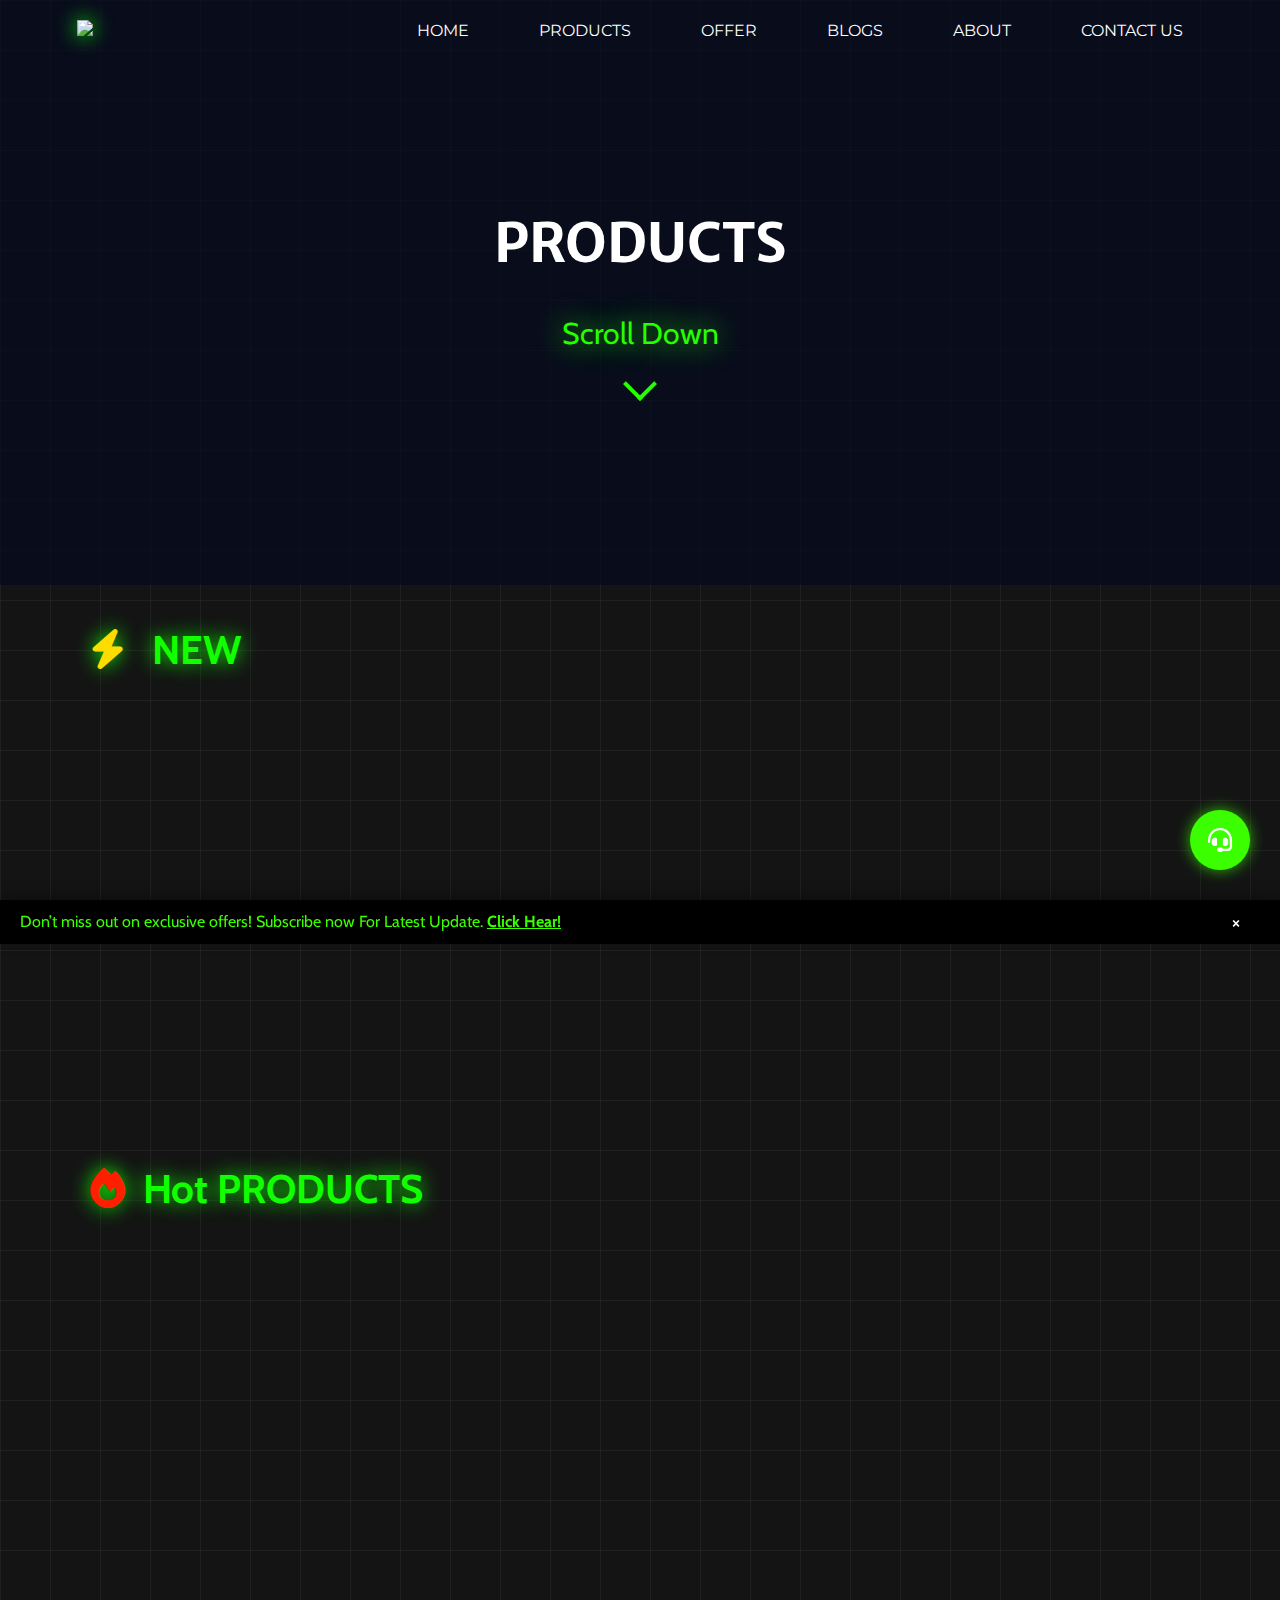
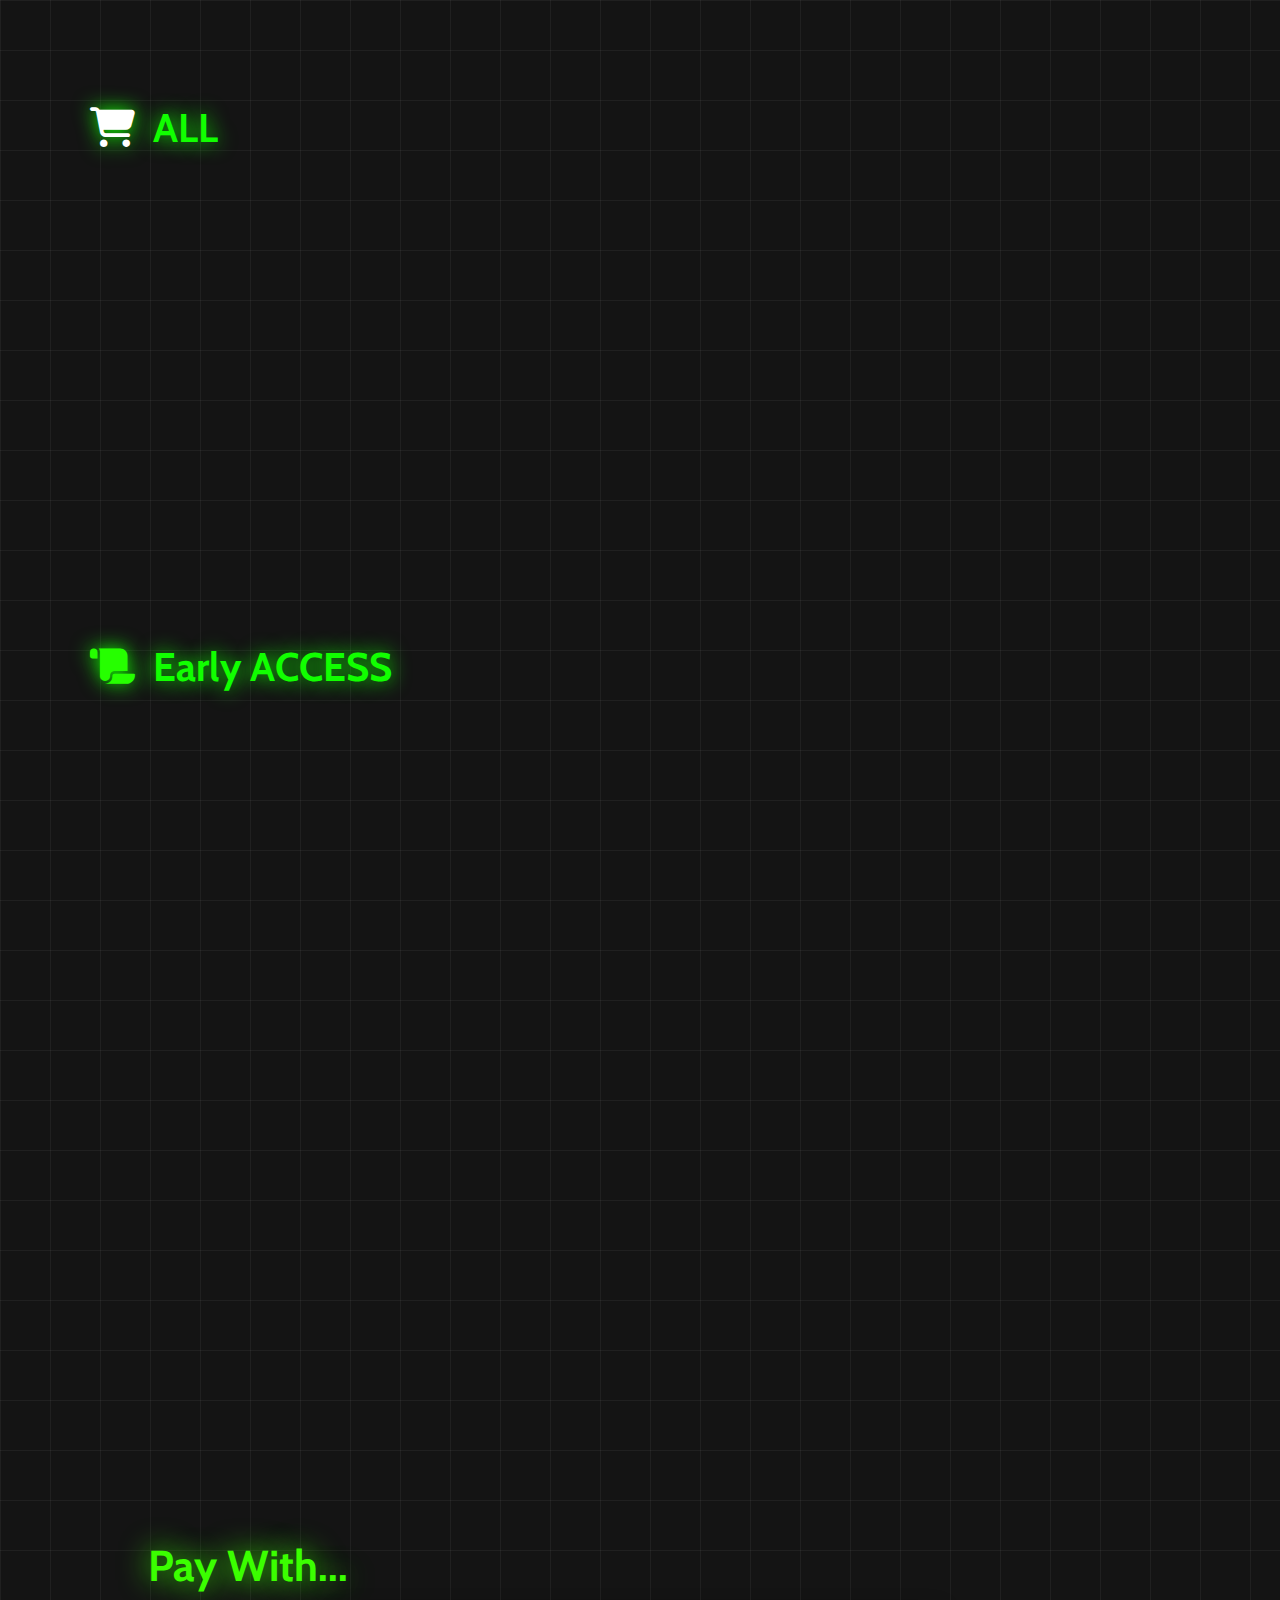
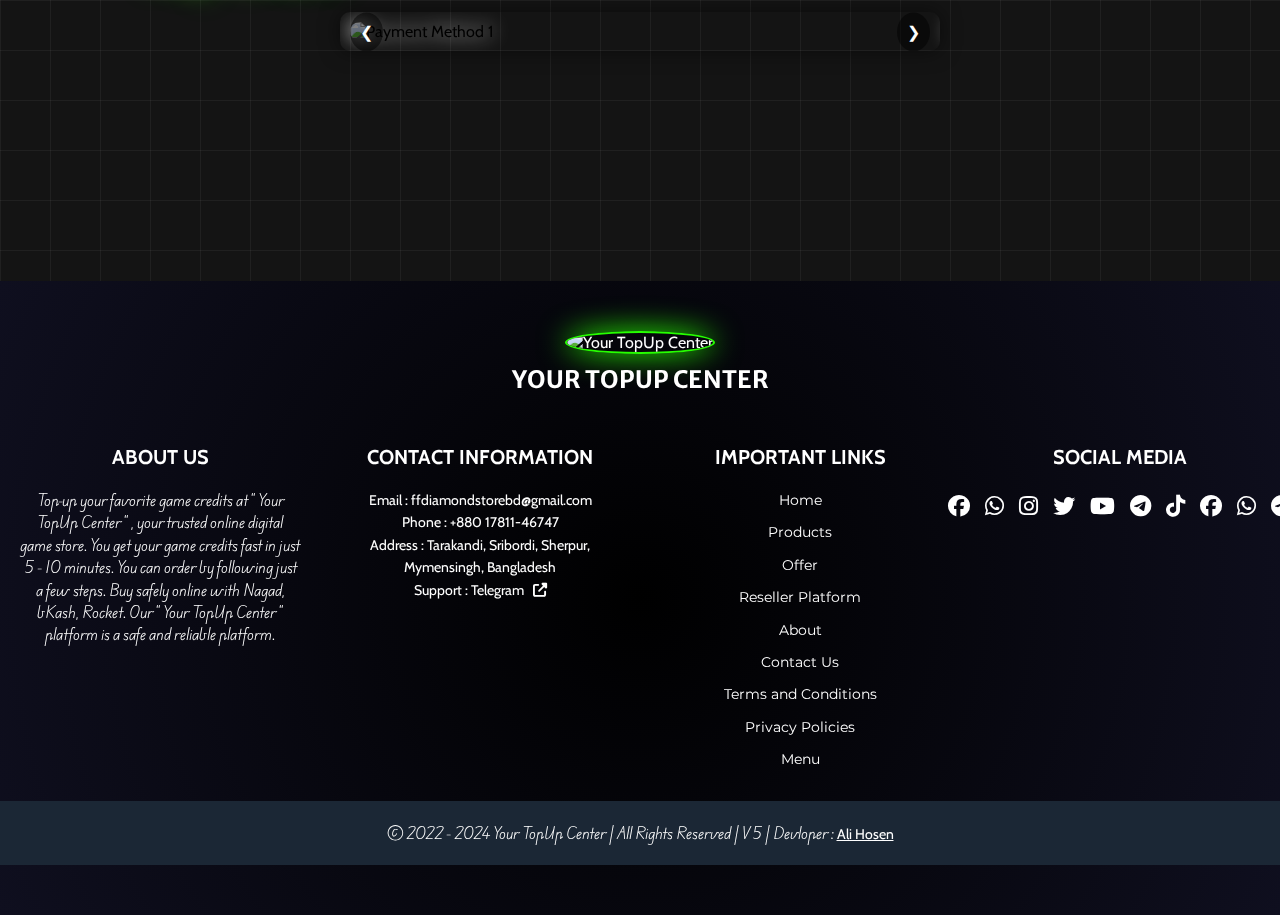
==== index.html @ 8e6217ca "Rename products.html to index.html" ====
<!doctype html>
<html>
<head>
    <meta charset="UTF-8">
    <title>Products - Premium Game Top-Ups & Online Credits | Your TopUp Center | FF Diamond Store BD </title>
    <meta name="viewport" content="width=device-width, initial-scale=1.0">
    <meta name="description" content="আপনার বিশ্বস্ত অনলাইন ডিজিটাল গেম স্টোর Your TopUp Center  - এ আপনার প্রিয় গেম ক্রেডিট টপ-আপ করুন । ">
    <meta name="keywords" content="Your TopUp Center, #ytc24, topup, free fire, gaming,  seller, game top-ups, online credits, mobile recharge, game recharge, digital currency, in-game purchases, gaming credits, Your TopUp Center, ff,  free fire, Bangladesh, Garena, Pubg, Pubg Mobile, Coc, teen patti, Gloval">
    <meta name="author" content="Ali Hosen">
    <meta name="apple-mobile-web-app-capable" content="yes">
    <meta name="application-name" content="Your TopUp Center">
    <meta property="og:title" content=" Exclusive Game Top-Ups & Digital Credits - Instant Delivery at Your TopUp Center">
    <meta property="og:image" content="https://i.postimg.cc/Qx3wdSvM/Adobe-Express-20231213-2151070-1.png">
    <meta http-equiv="X-UA-Compatible" content="IE=edge">
    <link rel="icon" href="https://i.postimg.cc/mD3qYHH4/Picsart-24-01-20-22-35-57-863.png" type="image/png">
    <link rel="stylesheet" href="https://cdnjs.cloudflare.com/ajax/libs/font-awesome/6.4.2/css/all.min.css">
    
   <link rel="preconnect" href="https://fonts.googleapis.com">
<link rel="preconnect" href="https://fonts.gstatic.com" crossorigin>
<link href="https://fonts.googleapis.com/css2?family=Anek+Bangla:wght@100..800&family=Cabin:ital,wght@0,400..700;1,400..700&family=Edu+AU+VIC+WA+NT+Hand:wght@400..700&family=Merriweather+Sans:ital,wght@0,300..800;1,300..800&family=Montserrat:ital,wght@0,100..900;1,100..900&display=swap" rel="stylesheet">
    
    <link rel="stylesheet" href="style.css">
    
    
    
    <!---উপরের কিছু Edit করা লাগবে না---->
    
    <style>
        * {
            margin: 0;
            padding: 0;
            box-sizing: border-box;
            font-family: "Cabin", sans-serif;
        }
        body{
    margin: 0 auto;
    
    background-color: #141414;
    background-image: linear-gradient(180deg, rgba(255,255,255,0.05) 1px, transparent 1px), 
                      linear-gradient(90deg, rgba(255,255,255,0.05) 1px, transparent 1px);
    background-size: 50px 50px;
    animation: animateBackground 10s linear infinite;
}

@keyframes animateBackground {
    0% {
        background-position: 0 0, 0 0;
    }
    100% {
        background-position: 50px 50px, 50px 50px;
    }
}
        
    
    
    /* Footer */


       .mfooter {
            display: flex;
            flex-direction: column;
            min-height: 100%;
            background-color: #f4f4f4;
        }

        footer {
        background: radial-gradient(circle, #000000, #0f0f1f);
            color: white;
            position: relative;
            padding: 50px 0;
            overflow: hidden;
        }

        .footer-container {
            display: flex;
            flex-wrap: wrap;
            justify-content: space-around;
            text-align: center;
            animation: fadeIn 1.5s ease-in-out;
        }

        .footer-section {
            width: 100%;
            max-width: 25%;
            padding: 20px;
        }

        
        .company-info {
            text-align: center;
            margin-bottom: 30px;
        }

        .company-info img {
            max-width: 150px;
            margin-bottom: 10px;
            border-radius: 50%;
            box-shadow: 0 0 30px #26ff00;
            border: 2px solid #26ff00;
        }

        .company-info h1 {
            font-size: 24px;
            text-transform: uppercase;
            color: #fff;
            font-family: "Merriweather Sans", sans-serif;
        }

        .footer-section h2 {
            margin-bottom: 20px;
            font-size: 20px;
            text-transform: uppercase;
            position: relative;
            animation: floatIn 1.2s ease-in-out;
        }

        .footer-section p,
        .footer-section ul {
            font-size: 14px;
            line-height: 1.6;
            animation: fadeInUp 1.2s ease-in-out;
        }

        .footer-section ul {
            list-style: none;
        }

        .footer-section ul li {
            margin-bottom: 10px;
        }

        .footer-section ul li a {
            text-decoration: none;
            color: #fff;
            transition: color 0.3s ease;
        }

        .footer-section ul li a:hover {
            color: #00f0ff;
        }

        .social-icons {
            display: flex;
            justify-content: center;
            gap: 15px;
        }

        .social-icons li {
            list-style: none;
        }

        .social-icons li a {
            color: white;
            font-size: 22px;
            transition: transform 0.3s ease;
        }

        .social-icons li a:hover {
            transform: scale(1.2);
        }

        .footer-bottom {
            text-align: center;
            padding: 20px;
            font-size: 14px;
            background: #1B2735;
            animation: fadeInUp 2s ease-in-out;
            font-family: "Edu AU VIC WA NT Hand", cursive;
        }

        
        @media screen and (max-width: 768px) {
            .footer-section {
                max-width: 50%;
            }
        }

        @media screen and (max-width: 576px) {
            .footer-section {
                max-width: 100%;
            }
        }

        @keyframes fadeIn {
            from {
                opacity: 0;
            }
            to {
                opacity: 1;
            }
        }

        @keyframes fadeInUp {
            from {
                opacity: 0;
                transform: translateY(30px);
            }
            to {
                opacity: 1;
                transform: translateY(0);
            }
        }

        @keyframes floatIn {
            0% {
                transform: translateY(100%);
            }
            100% {
                transform: translateY(0);
            }
        }

        
        @keyframes colorShift {
            0% {
                color: #fff;
            }
            50% {
                color: #26ff00;
                text-shadow: 0 0 30px #26ff00;
            }
            100% {
                color: #fff;
            }
        }

        .footer-section h2 {
            animation: floatIn 1.2s ease-in-out, colorShift 3s infinite alternate;
        }

        .social-icons li a {
            animation: colorShift 2s infinite alternate;
        }



#fro{
    font-family: "Edu AU VIC WA NT Hand", cursive;
}

#fr{
    font-family: "Montserrat", sans-serif;
}












/* Header */
.header {
  min-height: 65vh;
  width: 100%;
  background-image: linear-gradient(rgba(4,9,30,0.7),rgba(4,9,30,0.7)),url(https://i.postimg.cc/jSQZkbj6/54619419.jpg);
  background-position: center;
  background-size: cover;
  position: relative;
  display: flex;
  flex-direction: column;
  justify-content: center;
  align-items: center;
  
}
nav {
  display: flex;
  width: 100%;
  padding: 20px 6%;
  justify-content: space-between;
  align-items: center;
  position: absolute; /* 'fixed' থেকে 'absolute' এ পরিবর্তন করা হলো */
  top: 0;
  left: 0;
  z-index: 1000;
  background: transparent; 
  transition: top 0.3s; /* স্ক্রল করার সময় ন্যাভ বার হাইড করতে এই ট্রানজিশন ব্যবহার হবে */
}
nav img {
  width: 150px;
  height: auto;
 
  filter: drop-shadow(0 0 10px #00ff03);

}

.nav-links {
  display: flex;
  justify-content: flex-end;
  flex: 1;
}
 
.nav-links ul {
  display: flex;
  list-style: none;
  gap: 30px;
  align-items: center;
}

.nav-links ul li a {
  color: #fff;
  text-decoration: none;
  font-size: 16px;
  padding: 10px 20px;
  border-radius: 5px;
  transition: background 0.3s ease, color 0.3s ease;
  font-family: "Montserrat", sans-serif;
}

.nav-links ul li a:hover {
  background: #00ff03;
  color: #000;
}

.text-box {
  text-align: center;
  color: #fff;
}

.text-box h1 {
  font-size: 54px;
  margin-top: 20px;
  text-transform: uppercase;
  font-family: "Merriweather Sans", sans-serif;
  
}

.text-box h1:hover{
    text-shadow: 0 0 30px #00ff03;
    transition: 1.5s;
}

.text-box p {
  font-size: 18px;
  margin-bottom: 40px;
}

.hero-btn {
  display: inline-block;
  text-decoration: none;
  color: #fff;
  border: 1px solid #fff;
  padding: 12px 34px;
  font-size: 14px;
  background: transparent;
  border-radius: 30px;
  transition: background 0.5s, color 0.5s;
  font-family: "Montserrat", sans-serif;
}

.hero-btn:hover {
  background: #00ff03;
  color: #000;
  border: none;
  box-shadow: 0 0 30px #00ff03, 0 0 30px #00ff03;
  transition: 1.5s;
}

.fa-bars, .fa-times {
  display: none;
}

/* Responsive Styles */
@media(max-width: 768px){
  nav {
    background: transparent; /* Initially transparent for mobile mode */
  }
  
  .nav-links ul {
    flex-direction: column;
    position: absolute;
    top: 80px;
    right: 0;
    background: rgba(0, 0, 0, 0.9);
    width: 100%;
    height: 100vh;
    justify-content: center;
    align-items: center;
    gap: 20px;
    display: none;
    transition: 0.5s ease;
  }

  .nav-links ul.show {
    display: flex;
  }

  .nav-links ul li a {
    font-size: 20px;
    padding: 15px;
    width: 100%;
    text-align: center;
   
  }
  
 .nav-links ul li a:hover{
     background: #00ff03:
     transition: 1.5s;
     color: black;
     box-shadow: 0 0 5px #00ff03;
 }

  .fa-bars, .fa-times {
    display: block;
    color: #fff;
    font-size: 24px;
    cursor: pointer;
    position: absolute;
    top: 20px;
    right: 20px;
  }
}



.scroll-down {
            font-size: 30px;
            color: #26ff00;
            position: relative;
            display: flex;
            flex-direction: column;
            align-items: center;
            text-shadow: 0 0 30px #26ff00;
        }

        .scroll-text {
            margin-bottom: 20px;
            animation: bounce 2s infinite;
        }

        .arrow {
            border: solid #26ff00;
            border-width: 0 4px 4px 0;
            display: inline-block;
            padding: 10px;
            transform: rotate(45deg);
            animation: bounce-arrow 2s infinite;
            
        }

        @keyframes bounce {
            0%, 20%, 50%, 80%, 100% {
                transform: translateY(0);
            }
            40% {
                transform: translateY(-10px);
            }
            60% {
                transform: translateY(-5px);
            }
        }

        @keyframes bounce-arrow {
            0%, 20%, 50%, 80%, 100% {
                transform: translateY(0) rotate(45deg);
            }
            40% {
                transform: translateY(10px) rotate(45deg);
            }
            60% {
                transform: translateY(5px) rotate(45deg);
            }
        }
        
        
        
        
      
       .error {
           
            display: flex;
            justify-content: center;
            align-items: center;
            height: 90vh;
            background: linear-gradient(135deg, #5e0c00, #ff1f00);
            color: white;
            overflow: hidden;
        }

        .error-container {
            text-align: center;
            background: rgba(255, 255, 255, 0.1);
            padding: 50px;
            border-radius: 20px;
            box-shadow: 0 0 20px rgba(0, 0, 0, 0.5);
            animation: float 3s infinite ease-in-out;
        }

       .error h1 {
            font-size: 3rem;
            font-weight: 700;
            margin-bottom: 20px;
        }

      .error p {
            font-size: 1.2rem;
            margin-bottom: 10px;
        }

        .options {
            margin: 20px 0;
            list-style: none;
            text-align: left;
        }

        .options li {
            margin: 10px 0;
        }

        .buttons {
            display: flex;
            justify-content: center;
            gap: 15px;
        }

        .button {
            padding: 15px 25px;
            background-color: #50ff00;
            border: none;
            border-radius: 10px;
            color: black;
            cursor: pointer;
            transition: transform 0.3s;
        }

        .button:hover {
            transform: scale(1.05);
            box-shadow: 0 0 30px #50ff00;
        }

        .button:active {
            transform: scale(0.98);
        }

        .icon {
            font-size: 100px;
            margin-bottom: 20px;
            color: #ffcc00;
            animation: bounce 2s infinite;
        }

        @keyframes bounce {
            0%, 100% {
                transform: translateY(0);
            }
            50% {
                transform: translateY(-15px);
            }
        }

        @keyframes float {
            0% {
                transform: translateY(0px);
            }
            50% {
                transform: translateY(-20px);
            }
            100% {
                transform: translateY(0px);
            }
        }

        @media screen and (max-width: 768px) {
            h1 {
                font-size: 2.5rem;
            }

            .button {
                padding: 12px 20px;
            }

            .icon {
                font-size: 80px;
            }
        }
        
        
        @media (max-width: 480px) {
    nav img{
        width: 100px;
    }
    .text-box h1{
        font-size: 40px;
    }
    
    .text-box p{
        font-size: 17px;
    }
    
    .header {
  min-height: 40vh;
  }
  
  .scroll-down {
      font-size: 18px;
  }
   
}

@media (max-width: 768px) {
   .header{
       min-height: 50vh;
   }
}





.support {
         
            height: 20vh; /* Page height extended for scroll testing */
            display: flex;
            justify-content: center;
            align-items: center;
           
        }

        .support-container {
            position: fixed;
            bottom: 30px;
            right: 30px;
            display: flex;
            flex-direction: column;
            align-items: center;
        }

        .support-icon {
            width: 60px;
            height: 60px;
            background-color: #3bff00;
            border-radius: 50%;
            display: flex;
            justify-content: center;
            align-items: center;
            color: #fff;
            font-size: 24px;
            cursor: pointer;
            transition: transform 0.4s ease, background-color 0.4s ease;
            box-shadow: 0 0 15px rgba(59, 255, 0, 0.7);
        }

        .support-icon.rotate {
            transform: rotate(30deg);
            background-color: #ff3b3b;
            box-shadow: 0 0 15px rgba(255, 59, 59, 0.7);
        }

        .icon-wrapper {
            display: none;
            margin-bottom: 10px;
            transition: opacity 0.4s ease;
        }

        .icon-wrapper.show {
            display: block;
            opacity: 1;
        }

        .icon-wrapper a {
            text-decoration: none;
            color: #fff;
            font-size: 24px;
            display: flex;
            justify-content: center;
            align-items: center;
            width: 50px;
            height: 50px;
            border-radius: 50%;
            background-color: #333;
            box-shadow: 0 0 10px rgba(0, 0, 0, 0.5);
        }

        .icon-wrapper a:hover {
            background-color: #555;
        }

        .icon-call {
            background-color: #0dcaf0;
        }

        .icon-whatsapp {
            background-color: #25d366;
        }

        .icon-telegram {
            background-color: #0088cc;
        }

        .icon-messenger {
            background-color: #0078ff;
        }

        /* Up Button Styles */
        .up-button {
            position: fixed;
            bottom: 30px;
            left: 30px;
            width: 50px;
            height: 50px;
            background-color: #ff3b3b;
            color: #fff;
            border-radius: 50%;
            display: flex;
            justify-content: center;
            align-items: center;
            font-size: 24px;
            cursor: pointer;
            transition: background-color 0.4s ease;
            box-shadow: 0 0 15px rgba(255, 59, 59, 0.7);
            display: none; /* Initially hidden */
        }

        .up-button:hover {
            background-color: #ff0000;
        }


       .popup {
          
            display: flex;
            justify-content: center;
            align-items: center;
            position: relative;
        }

        .popup-container {
            position: fixed;
            bottom: 0;
            left: 0;
            width: 100%;
            max-height: 5vh;
            background-color: #000;
            color: #3bff00;
            display: flex;
            align-items: center;
            justify-content: space-between;
            padding: 10px 20px;
            box-shadow: 0 -5px 15px rgba(0, 0, 0, 0.3);
            transform: translateY(100%);
            transition: transform 0.5s ease;
            z-index: 1000;
        }

        .popup-container.show {
            transform: translateY(0);
        }

        .popup-content {
            flex-grow: 1;
            font-size: 1rem;
            line-height: 1.5;
            overflow: hidden;
            white-space: nowrap;
            text-overflow: ellipsis;
        }

        .close-btn {
            background-color: transparent;
            border: none;
            color: #fff;
            font-size: 1.24rem;
            cursor: pointer;
            
            margin-right: 20px;
        }

        @media (max-width: 600px) {
            .popup-content {
                font-size: 0.9rem;
            }
            .close-btn {
                font-size: 1.2rem;
            }
        }
        
        
        
        .products{
    margin 0 auto;
    
}

.phead{
   
    background: #dcdcdc; 
    margin-left: 10%;
    margin-right: 60%;
   
}

.phead h1{
    font-size: 50px;
    color: #000;
    text-align: center;
    background: #50ff00;
    padding: 20px;
}

.phead p{
    text-align: center;
    color: #00ffea;
    font-size: 30px;
}

#hr{
    margin-left: 10%;
    height: 5px;
    background: #00ffea;
    border: 1px solid #00ffea;
    margin-right: 5%;
}

   



       .allp {
            display: flex;
            justify-content: center;
            align-items: center;
            min-height: 50vh;
            margin: 0;
            
        }

        .cards-container {
            display: flex;
            flex-wrap: wrap;
            justify-content: center;
            gap: 50px;
            padding: 20px;
            
        }

        .card {
            width: 250px;
            height: 350px;
            perspective: 1000px;
            transition: transform 0.5s ease;
            position: relative;
            border-radius: 20px;
            background-color: #141414;
            box-shadow: 0 0 15px #fff;
            overflow: hidden;
            border: 3px solid #000;
            opacity: 0; /* Initially hidden */
            animation: fade-in 1s ease forwards; /* Fade-in effect */
        }

        @keyframes fade-in {
            from {
                opacity: 0;
                transform: translateY(1000px);
            }
            to {
                opacity: 1;
                transform: translateY(0);
            }
        }

        .card:hover {
            transform: rotateY(15deg) rotateX(10deg);
            border-color: #26ff00;
            box-shadow: 0 0 30px #50ff00;
            transition: 1.5s;
        }

        .card-inner {
            position: relative;
            width: 100%;
            height: 100%;
            background-color: #000000;
            border-radius: 15px;
            overflow: hidden;
            display: flex;
            flex-direction: column;
            align-items: center;
            justify-content: space-between;
            transform-style: preserve-3d;
            transition: transform 0.5s ease;
        }

        .card-img {
            width: 100%;
            height: 180px;
            background-size: cover;
            background-position: center;
            transform: translateZ(50px);
        }

        .card-title {
            font-size: 24px;
            font-weight: bold;
            color: #26ff00;
            text-shadow: 0 0 10px #26ff00;
            transform: translateZ(30px);
            padding: 10px;
            animation: glow-title 3s infinite alternate;
        }

        .card-description {
            font-size: 14px;
            color: #ccc;
            padding: 10px;
            text-align: center;
            transform: translateZ(20px);
        }

        .card-btn {
            padding: 10px 20px;
            border: 2px solid #26ff00;
            border-radius: 5px;
            background-color: transparent;
            color: #fff;
            cursor: pointer;
            margin-bottom: 15px;
            transition: all 0.3s ease;
            position: relative;
            overflow: hidden;
        }

        .card-btn:before {
            content: '';
            position: absolute;
            top: 0;
            left: -100%;
            width: 100%;
            height: 100%;
            background: rgba(38, 255, 0, 0.3);
            transition: 0.4s ease;
        }

        .card-btn:hover:before {
            left: 100%;
        }

        .card-btn:hover {
            background-color: #26ff00;
            color: #000;
            box-shadow: 0 0 20px #26ff00;
            
        }

        @keyframes glow-title {
            from {
                text-shadow: 0 0 10px #26ff00, 0 0 20px #26ff00;
            }
            to {
                text-shadow: 0 0 20px #26ff00, 0 0 30px #26ff00;
            }
        }

        @media (max-width: 768px) {
            .cards-container {
                flex-direction: column;
                align-items: center;
            }

            .card {
                width: 100%;
            }
        }

        /* Button glowing animation */
        @keyframes glow-button {
            0% {
                box-shadow: 0 0 5px #26ff00;
            }
            50% {
                box-shadow: 0 0 15px #26ff00;
            }
            100% {
                box-shadow: 0 0 5px #26ff00;
            }
        }

        .card-btn {
            animation: glow-button 2s infinite;
        }
       .card a{
            text-decoration: none;
        }
        
        
        
        #subt{
            text-align: center;
            padding: 15px;
            color: #fff;
            font-size: 30px;
        }
        
        
         @media (max-width: 400px) {
             #subt{
                 font-size: 15px;
                 padding: 12px;
             }
             
             .phead h1{
                 font-size: 30px;
                 padding: 10px;
             }
         }
        
        
        
         @media (max-width: 768px) {
             #subt{
                 font-size: 20px;
                 padding: 14px;
             }
             
             .phead h1{
                 font-size: 35px;
                 padding: 14px;
             }
         }
         
          #p_sub{
            margin-left: 7%;
            color: #11ff00;
            text-shadow: 0 0 20px #11ff00;
            margin-top: 40px;
            font-size: 40px;
        }
       
       
        .paym {
            display: flex;
            justify-content: center;
            align-items: center;
            margin: 0;
            margin-bottom: 50px;
            
        }

        .slidera {
            width: 80%;
            max-width: 600px;
            overflow: hidden;
            border-radius: 10px;
            box-shadow: 0 0 20px rgba(0, 0, 0, 0.5);
            position: relative;
        }

        .slidesa {
            display: flex;
            transition: transform 0.5s ease-in-out;
        }

        .slidea {
            min-width: 100%;
            box-sizing: border-box;
            padding: 10px;
        }

        .slidea img {
            width: 100%;
            display: block;
            border-radius: 10px;
            filter: drop-shadow(0 0 10px #fff);
        }

        .nav-arrow {
            position: absolute;
            top: 50%;
            transform: translateY(-50%);
            background-color: rgba(0, 0, 0, 0.5);
            color: white;
            padding: 10px;
            border-radius: 50%;
            cursor: pointer;
            z-index: 2;
        }

        .prev {
            left: 10px;
        }

        .next {
            right: 10px;
        }

        @media (max-width: 768px) {
            .slider {
                max-width: 100%;
            }
        }
        
       #payw{
           padding: 20px;
           margin-left: 10%;
           color: #3bff00;
           font-size: 2.7rem;
           text-shadow: 0 0 30px #3bff00;
       }
       

    </style>
</head>
<body>
    
    
    
    <!-- Header -->
<section class="header">
    <nav id="navbar">
        <a href="https://yourtopupcenter.github.io/home">
            <img src="https://i.postimg.cc/Pxjg6DpL/Picsart-24-01-20-22-35-57-863.png">
        </a>
        <div class="nav-links">
            <i class="fa fa-bars" id="menu-icon" onclick="toggleMenu()"></i>
            <ul id="navMenu">
                <li><a href="https://yourtopupcenter.github.io/home">HOME</a></li>
                <li><a href="https://yourtopupcenter.github.io/Products">PRODUCTS</a></li>
                <li><a href="https://yourtopupcenter.github.io/Offers">OFFER</a></li>
                <li><a href="https://yourtopupcenter.github.io/Blogs">BLOGS</a></li>
                <li><a href="https://yourtopupcenter.github.io/About">ABOUT</a></li>
                <li><a href="https://yourtopupcenter.github.io/ContactUs">CONTACT US</a></li>
            </ul>
        </div>
    </nav>

    <div class="text-box">
        <h1>Products</h1>
    </div>
    <br><br>
      <div class="scroll-down">
        <div class="scroll-text">Scroll Down</div>
        <div class="arrow"></div>
    </div>
</section>


<!-- End Of Header -->
    
    
    
    
    
    
    <section class="products">




<h2 id="p_sub"><i class="fa-sharp fa-solid fa-bolt fa-beat-fade" style="color: #ffdc00;"></i> &nbsp; NEW</h2>

<div class="allp">

<div class="cards-container">
    
    
    
    <div class="card" ><a href="#">
        <div class="card-inner">
            <div class="card-img" style="background-image: url('https://i.postimg.cc/tJqSDWcL/Picsart-24-03-14-17-48-25-780.png');"></div>
            <div class="card-title">Teen Patti Gold</div>
            <div class="card-description">Play Like a Pro with Extra Chips</div>
            <button class="card-btn">Buy Now</button>
        </div></a>
    </div>

    
   

    <div class="card">
        <div class="card-inner">
                <div class="card-img" style="background-image: url('https://i.postimg.cc/2Stk4Wj9/1fccbcfc-bd81-4621-a17a-9f3c5ac0ca8e.jpg');"></div>
            <div class="card-title">One More Product</div>
            <div class="card-description">New Products are Comming Soon!  Please Wait.</div>
            <button class="card-btn">Waiting...</button>   
        </div>   
    </div>       
</div>


</div>







<div></div>

<h2 id="p_sub"><i class="fa-sharp fa-solid fa-fire fa-beat-fade" style="color: #ff1f00;"></i>&nbsp; Hot PRODUCTS</h2>

<div class="allp">

<div class="cards-container">
    
    
    
    <div class="card" ><a href="#">
        <div class="card-inner">
            <div class="card-img" style="background-image: url('https://i.postimg.cc/fb472MdZ/Picsart-24-03-14-16-04-26-528.png');"></div>
            <div class="card-title">Garena Free Fire BD</div>
            <div class="card-description">Instant Diamonds for Enhanced Gameplay</div>
            <button class="card-btn">Buy Now</button>
        </div></a>
    </div>

    
   

    <div class="card">
        <div class="card-inner">
                <div class="card-img" style="background-image: url('https://i.postimg.cc/k4jFJK2F/Picsart-24-03-14-17-37-12-699.png');"></div>
            <div class="card-title">PUBG Mobile BD</div>
            <div class="card-description">Unlock Exclusive Skins and Weapons for Ultimate Victory</div>
            <button class="card-btn">Buy Now</button>   
        </div>   
    </div>       
</div>


</div>







<div></div>






<h2 id="p_sub"><i class="fa-sharp fa-solid fa-cart-shopping fa-beat-fade" style="color: #ffffff;"></i>&nbsp; ALL</h2>

<div class="allp">

<div class="cards-container">
    
    
    
    <div class="card" ><a href="#">
        <div class="card-inner">
            <div class="card-img" style="background-image: url('https://i.postimg.cc/fb472MdZ/Picsart-24-03-14-16-04-26-528.png');"></div>
            <div class="card-title">Garena Free Fire BD</div>
            <div class="card-description">Instant Diamonds for Enhanced Gameplay</div>
            <button class="card-btn">Buy Now</button>
        </div></a>
    </div>

    
   

    <div class="card">
        <div class="card-inner">
                <div class="card-img" style="background-image: url('https://i.postimg.cc/k4jFJK2F/Picsart-24-03-14-17-37-12-699.png');"></div>
            <div class="card-title">PUBG Mobile BD</div>
            <div class="card-description">Unlock Exclusive Skins and Weapons for Ultimate Victory</div>
            <button class="card-btn">Buy Now</button>   
        </div>   
    </div>       
    
    
    
    <div class="card">
        <div class="card-inner">
                <div class="card-img" style="background-image: url('https://i.postimg.cc/tJqSDWcL/Picsart-24-03-14-17-48-25-780.png');"></div>
            <div class="card-title">Teen Patti Gold</div>
            <div class="card-description">Play Like a Pro with Extra Chips</div>
            <button class="card-btn">Buy Now</button>   
        </div>   
    </div>       
    
    
    <div class="card">
        <div class="card-inner">
                <div class="card-img" style="background-image: url('https://i.postimg.cc/2Stk4Wj9/1fccbcfc-bd81-4621-a17a-9f3c5ac0ca8e.jpg');"></div>
            <div class="card-title">One More Product</div>
            <div class="card-description">New Products are Comming Soon!  Please Wait.</div>
            <button class="card-btn">Waiting...</button>   
        </div>   
    </div>       
</div>


</div>







<div></div>







<h2 id="p_sub"><i class="fa-sharp fa-solid fa-scroll fa-beat-fade" style="color: #26ff00;"></i>&nbsp; Early ACCESS</h2>

<div class="allp">

<div class="cards-container">
    
    
    
    <div class="card" ><a href="#">
        <div class="card-inner">
            <div class="card-img" style="background-image: url('https://encrypted-tbn0.gstatic.com/images?q=tbn:ANd9GcRpnVuszV69Clu1ko7tsqvOuqAwFyMTiXRzcvGFtrFbYKMy7oZ4TLR0ivM&s=10');"></div>
            <div class="card-title">YouTube Premium</div>
            <div class="card-description">Watch Offline, Enjoy Ad-Free</div>
            <button class="card-btn">Comming Soon</button>
        </div></a>
    </div>

    
   

    <div class="card">
        <div class="card-inner">
                <div class="card-img" style="background-image: url('https://encrypted-tbn0.gstatic.com/images?q=tbn:ANd9GcQwrSEDIvOOBUZMc7rsno-D2H3NvCXjaX6c_A&s');"></div>
            <div class="card-title">Clssh Of Clans</div>
            <div class="card-description">Unlock Resources, Boost Your Clan, Dominate the Battlefield</div>
            <button class="card-btn">Comming Soon</button>   
        </div>   
    </div>       
    
    
    
    <div class="card">
        <div class="card-inner">
                <div class="card-img" style="background-image: url('https://i0.wp.com/ffbooyah.com/wp-content/uploads/2024/04/Get-Evo-Gun-skins-from-latest-the-Evo-Vault-event-in-New-Free-Fire-MAX.jpg?resize=800%2C445&ssl=1');"></div>
            <div class="card-title">Free Fire Evo Access BD</div>
            <div class="card-description">Unlock Exclusive Evo Skins and Maximize Your Gameplay!</div>
            <button class="card-btn">Comming Soon</button>   
        </div>   
    </div>       
    
    
    <div class="card">
        <div class="card-inner">
            <div class="card-img" style="background-image: url('https://encrypted-tbn0.gstatic.com/images?q=tbn:ANd9GcSVxEBMLbl-8uhton5uDuSIP5zxDa_dMA_9to4B9VAO_ZezcXm_Vy5wBF8&s=10');"></div>
            <div class="card-title">Netflix Subscription</div>
            <div class="card-description">Unlimited Streaming Access to Global Entertainment</div>
            <button class="card-btn">Comming Soon</button>
        </div>
    </div>
    
    <div class="card">
        <div class="card-inner">
                <div class="card-img" style="background-image: url('https://encrypted-tbn0.gstatic.com/images?q=tbn:ANd9GcS4eMsRb5LbQK04aNmwLkLKSh5vWGzoZI0Eew&s');"></div>
            <div class="card-title">Special Airdrop FF-BD</div>
            <div class="card-description">Unlock Exclusive Rewards with Every Airdrop!</div>
            <button class="card-btn">Comming Soon</button>   
        </div>   
    </div>       
</div>


</div>







<div></div>





</section>
 
    
    
    
    
    
    
    
    <br><br><r>
    
    
    <h1 id="payw">Pay With...</h1>
    <section class="paym">
        <div class="slidera">
            <div class="slidesa">
                <div class="slidea">
                    <img src="https://i.postimg.cc/rF6ZRFF4/1656227518bkash-logo-png.webp" alt="Payment Method 1">
                </div>
                <div class="slidea">
                    <img src="https://i.postimg.cc/CKHn77jY/1683082228nagad-transparent-logo.webp" alt="Payment Method 2">
                </div>
                <div class="slidea">
                    <img src="https://i.postimg.cc/0Nw11XtR/mlogo.png" alt="Payment Method 3">
                </div>
            </div>
            <div class="nav-arrow prev" onclick="showPrevSlideA()">&#10094;</div>
            <div class="nav-arrow next" onclick="showNextSlideA()">&#10095;</div>
        </div>
    </section>
    







    
    
    
    
    
    
    
    
    
    
    
    
    
    
    
    
    
 
    
    
 
<section class="support">
<div class="support-container">
    <div class="icon-wrapper" id="callIcon">
        <a href="tel:+880 1781-146747" class="icon-call" title="Call"><i class="fas fa-phone-alt"></i></a>
    </div>
    <div class="icon-wrapper" id="whatsappIcon">
        <a href="https://wa.me/+8801781146747" class="icon-whatsapp" title="WhatsApp"><i class="fab fa-whatsapp"></i></a>
    </div>
    <div class="icon-wrapper" id="telegramIcon">
        <a href="https://t.me/YTC24_bot" class="icon-telegram" title="Telegram"><i class="fab fa-telegram-plane"></i></a>
    </div>
    <div class="icon-wrapper" id="messengerIcon">
        <a href="https://m.me/yourtopupcenterofficial" class="icon-messenger" title="Messenger"><i class="fab fa-facebook-messenger"></i></a>
    </div>
    <div class="support-icon" id="supportIcon">
        <i class="fas fa-headset"></i>
    </div>
</div>

<!-- Up Button -->
<div class="up-button" id="upButton">
    <i class="fas fa-arrow-up"></i>
</div>

</section>

    
    
    <section class="popup">
<div class="popup-container" id="popup">
    <div class="popup-content">
        Don’t miss out on exclusive offers! Subscribe now For Latest Update. <a href="https://t.me/yourtopupcenter" style="color: #3bff00;"><b>Click Hear!</b></a>
    </div>
    <button class="close-btn" id="closePopup">&times;</button>
</div>

</section>
    
    
    
    
    
    <!-- Footer -->
    
    
    
<section class="mfooter">
    
    <footer class="footer">
        <div class="company-info">
            <img src="https://i.postimg.cc/xCB0dHGy/b295bb43-9ccd-47e2-aebd-900434a0a0fb.jpg" alt="Your TopUp Center">
            <h1>Your TopUp Center</h1>
        </div>
        <div class="footer-container">
            <div class="footer-section about-us">
                <h2>About Us</h2>
                <p id="fro">Top-up your favorite game credits at " Your TopUp Center " , your trusted online digital game store. You get your game credits fast in just 5 - 10 minutes. You can order by following just a few steps. Buy safely online with Nagad, bKash, Rocket. Our " Your TopUp Center " platform is a safe and reliable platform.</p>
            </div>
            <div class="footer-section contact-info">
                <h2>Contact Information</h2>
                <p>Email : <a href="mailto:ffdiamondstorebd@gmail.com" style="text-decoration: none; color: #fff;">ffdiamondstorebd@gmail.com</a></p>
                <p>Phone : <a href="tel:+880 1781-146747" style="text-decoration: none; color: #fff;">+880 17811-46747</a></p>
                <p>Address : <a href="https://maps.app.goo.gl/DQpiKEpmaRjnwb9U7" style="text-decoration: none; color: #fff;">Tarakandi, Sribordi, Sherpur, Mymensingh, Bangladesh</a></p>
                <p>Support : <a href="https://t.me/YTC24_bot" style="text-decoration: none; color: #fff;">Telegram &nbsp <i class="fas fa-external-link-alt"></i></a></p>
            </div>
            <div class="footer-section important-links">
                <h2>Important Links</h2>
                <ul>
                    <li><a href="https://yourtopupcenter.github.io/" id="fr">Home</a></li>
                    <li><a href="https://yourtopupcenter.github.io/Products" id="fr">Products</a></li>
                    <li><a href="https://yourtopupcenter.github.io/Offers" id="fr">Offer</a></li>
                    <li><a href="https://yourtopupcenter.github.io/reseller" id="fr">Reseller Platform</a></li>
                    
                    <li><a href="https://yourtopupcenter.github.io/About" id="fr">About</a></li>
                    <li><a href="https://yourtopupcenter.github.io/ContactUs" id="fr">Contact Us</a></li>
                    <li><a href="https://yourtopupcenter.github.io/terms" id="fr">Terms and Conditions</a></li>
                    <li><a href="https://yourtopupcenter.github.io/privacy" id="fr">Privacy Policies</a></li>
                    <li><a href="https://yourtopupcenter.github.io/Dashboard" id="fr">Menu</a></li>
                </ul>
            </div>
            <div class="footer-section social-media">
                <h2>Social Media</h2>
                <ul class="social-icons">
                    <li><a href="https://www.facebook.com/yourtopupcenterofficial" ><i class="fab fa-facebook"></i></a></li>   
                    <li><a href="https://wa.me/message/O5T2K7VX66VUP1"><i class="fab fa-whatsapp"></i></a></li>             
                    <li><a href="https://www.instagram.com/yourtopupcenterofficial"><i class="fab fa-instagram"></i></a></li>
                    <li><a href="https://x.com/yourtopupcenter"><i class="fab fa-twitter"></i></a></li>
                    <li><a href="https://www.youtube.com/@techwithahofficial"><i class="fab fa-youtube"></i></a></li>
                    <li><a href="https://t.me/yourtopupcenterofficial"><i class="fab fa-telegram"></i></a></li>
                    <li><a href="https://www.tiktok.com/yourtopupcenter"><i class="fab fa-tiktok"></i></a></li>
                    
                    <li><a href="https://yourtopupcenter.github.io/redirect/facebook"><i class="fab fa-facebook"></i></a></li>
                    <li><a href="https://yourtopupcenter.github.io/redirect/whatsappgroup"><i class="fab fa-whatsapp"></i></a></li>
                    <li><a href="https://yourtopupcenter.github.io/redirect/telegram"><i class="fab fa-telegram"></i></a></li>
                </ul>
            </div>
        </div>
        <div class="footer-bottom">
            <p id="fro">&copy; 2022 - 2024 Your TopUp Center | All Rights Reserved | V 5 | Devloper : <a href="https://alihosenofficial.github.io" style="color: #fff;">Ali Hosen</a></p>
        </div>
    </footer>
</section>



<!-- End Of Footer -->







    <script>
        
        
        
        
        function toggleMenu() {
    var menu = document.getElementById("navMenu");
    var menuIcon = document.getElementById("menu-icon");
    var navbar = document.getElementById("navbar");

    menu.classList.toggle("show");
    
    if(menuIcon.classList.contains("fa-bars")) {
        menuIcon.classList.remove("fa-bars");
        menuIcon.classList.add("fa-times");
        navbar.style.background = "rgba(0, 0, 0, 0.8)"; // Background appears when toggled
    } else {
        menuIcon.classList.remove("fa-times");
        menuIcon.classList.add("fa-bars");
        navbar.style.background = "transparent"; // Background becomes transparent again
    }
}

        
        
        
        
        
        
        
        // Add 3D floating effect to footer items
        const footerSections = document.querySelectorAll('.footer-section h2');

        footerSections.forEach(section => {
            section.addEventListener('mouseover', () => {
                section.style.transform = 'rotateX(15deg) rotateY(15deg)';
            });

            section.addEventListener('mouseout', () => {
                section.style.transform = 'rotateX(0) rotateY(0)';
            });
        });
        
        
        
        let lastScrollTop = 0;
window.addEventListener("scroll", function () {
    var navbar = document.getElementById("navbar");
    let currentScroll = window.pageYOffset || document.documentElement.scrollTop;
    
    if (currentScroll > lastScrollTop) {
        // নিচের দিকে স্ক্রল করলে navbar হাইড হবে
        navbar.style.top = "-80px"; 
    } else {
        // উপরের দিকে স্ক্রল করলে navbar শো হবে
        navbar.style.top = "0"; 
    }
    lastScrollTop = currentScroll <= 0 ? 0 : currentScroll; // For Mobile or negative scrolling
});



function goBack() {
            window.history.back();
        }

        function goHome() {
            window.location.href = 'https://yourtopupcenter.github.io/home';
        }
        
        
        
        
        
        const supportIcon = document.getElementById('supportIcon');
    const callIcon = document.getElementById('callIcon');
    const whatsappIcon = document.getElementById('whatsappIcon');
    const telegramIcon = document.getElementById('telegramIcon');
    const messengerIcon = document.getElementById('messengerIcon');
    const upButton = document.getElementById('upButton');

    let isOpen = false;

    supportIcon.addEventListener('click', () => {
        isOpen = !isOpen;
        if (isOpen) {
            supportIcon.classList.add('rotate');
            callIcon.classList.add('show');
            whatsappIcon.classList.add('show');
            telegramIcon.classList.add('show');
            messengerIcon.classList.add('show');
        } else {
            supportIcon.classList.remove('rotate');
            callIcon.classList.remove('show');
            whatsappIcon.classList.remove('show');
            telegramIcon.classList.remove('show');
            messengerIcon.classList.remove('show');
        }
    });

    // Show the Up Button when scrolling down 100px
    window.onscroll = function() {
        if (document.body.scrollTop > 100 || document.documentElement.scrollTop > 100) {
            upButton.style.display = "flex";
        } else {
            upButton.style.display = "none";
        }
    };

    // Scroll to top when Up Button is clicked
    upButton.addEventListener('click', () => {
        window.scrollTo({ top: 0, behavior: 'smooth' });
    });
    
    
    window.onload = function() {
        const popup = document.getElementById('popup');
        const closePopup = document.getElementById('closePopup');

        // Show the popup after 1 second
        setTimeout(() => {
            popup.classList.add('show');
        }, 1000);

        // Hide the popup when the close button is clicked
        closePopup.addEventListener('click', () => {
            popup.classList.remove('show');
        });
    }
    
    
    
        let slideIndexA = 0;
        const slidesA = document.querySelector('.slidesa');
        const totalSlidesA = document.querySelectorAll('.slidea').length;

        function showNextSlideA() {
            slideIndexA = (slideIndexA + 1) % totalSlidesA;
            updateSlidePositionA();
        }

        function showPrevSlideA() {
            slideIndexA = (slideIndexA - 1 + totalSlidesA) % totalSlidesA;
            updateSlidePositionA();
        }

        function updateSlidePositionA() {
            const offsetA = -slideIndexA * 100;
            slidesA.style.transform = `translateX(${offsetA}%)`;
        }

        setInterval(showNextSlideA, 3000);
        
        
        
        
    </script>



</body>
</html>
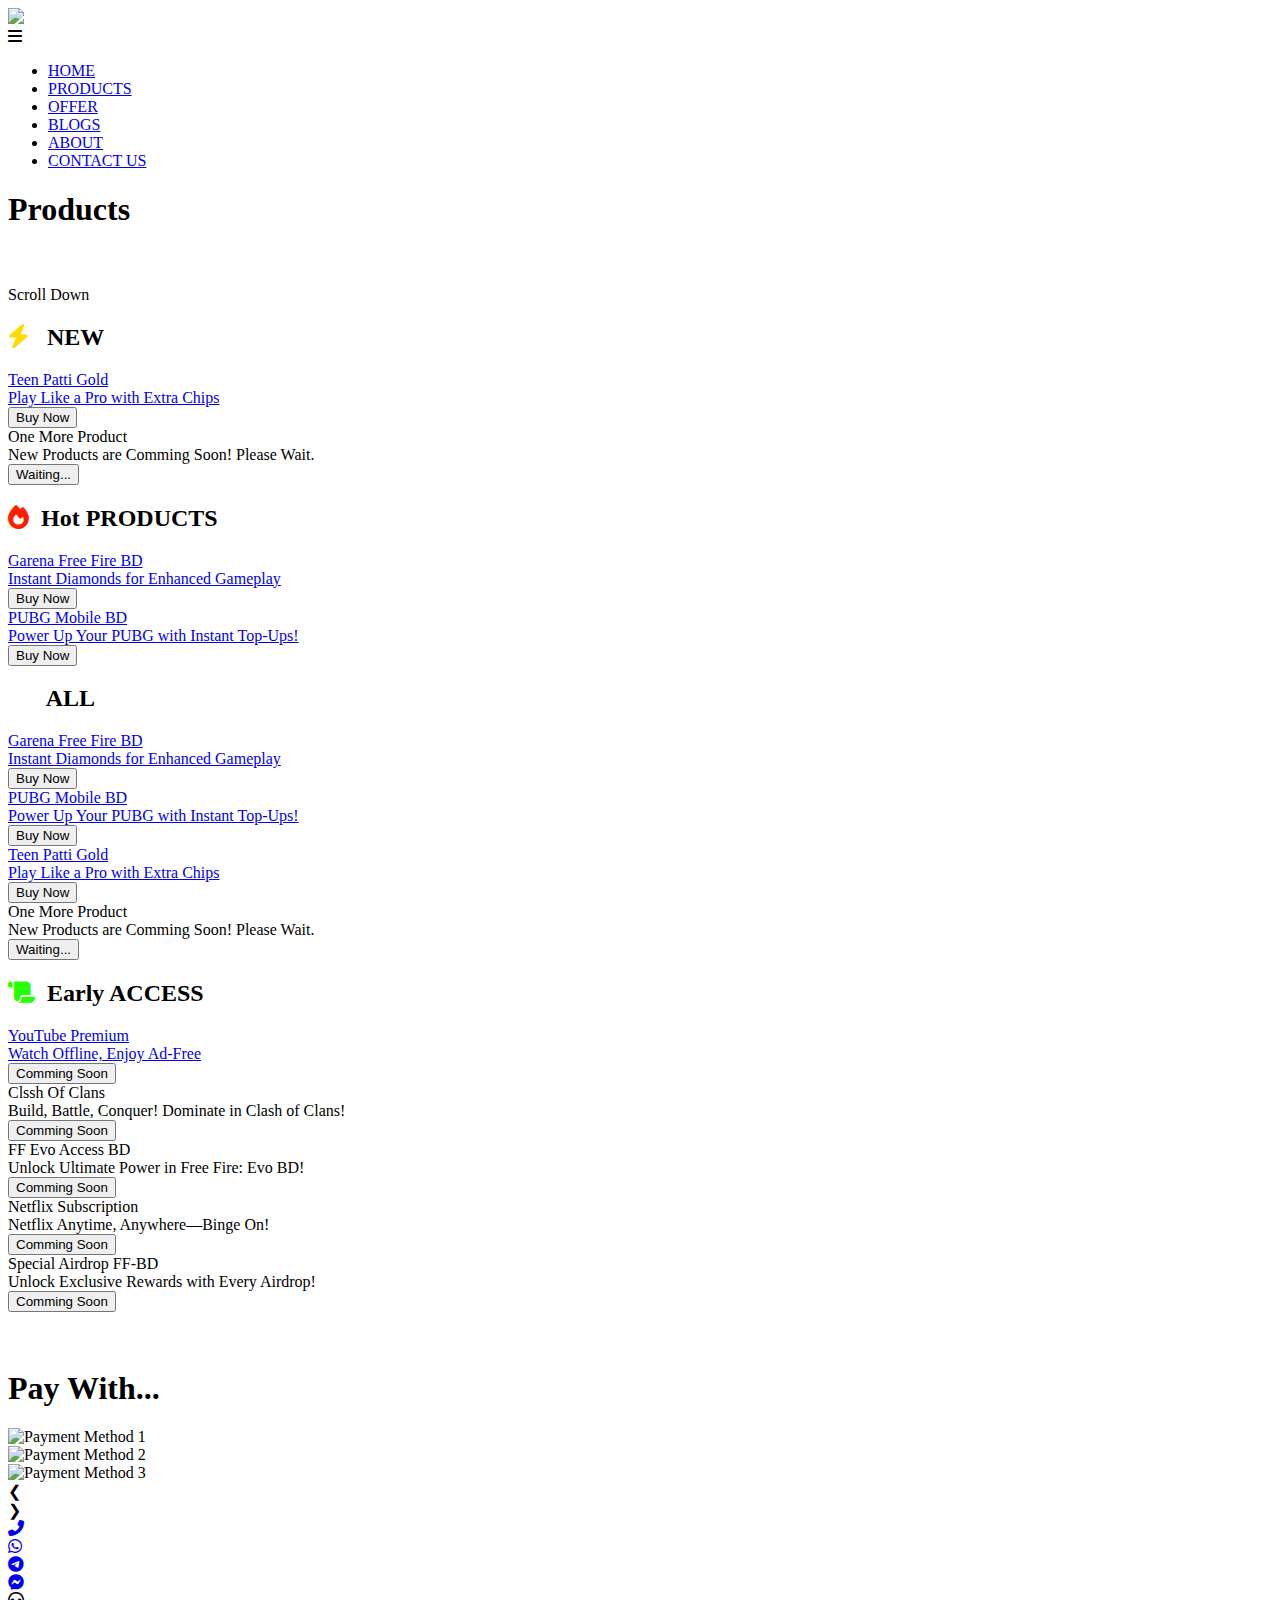
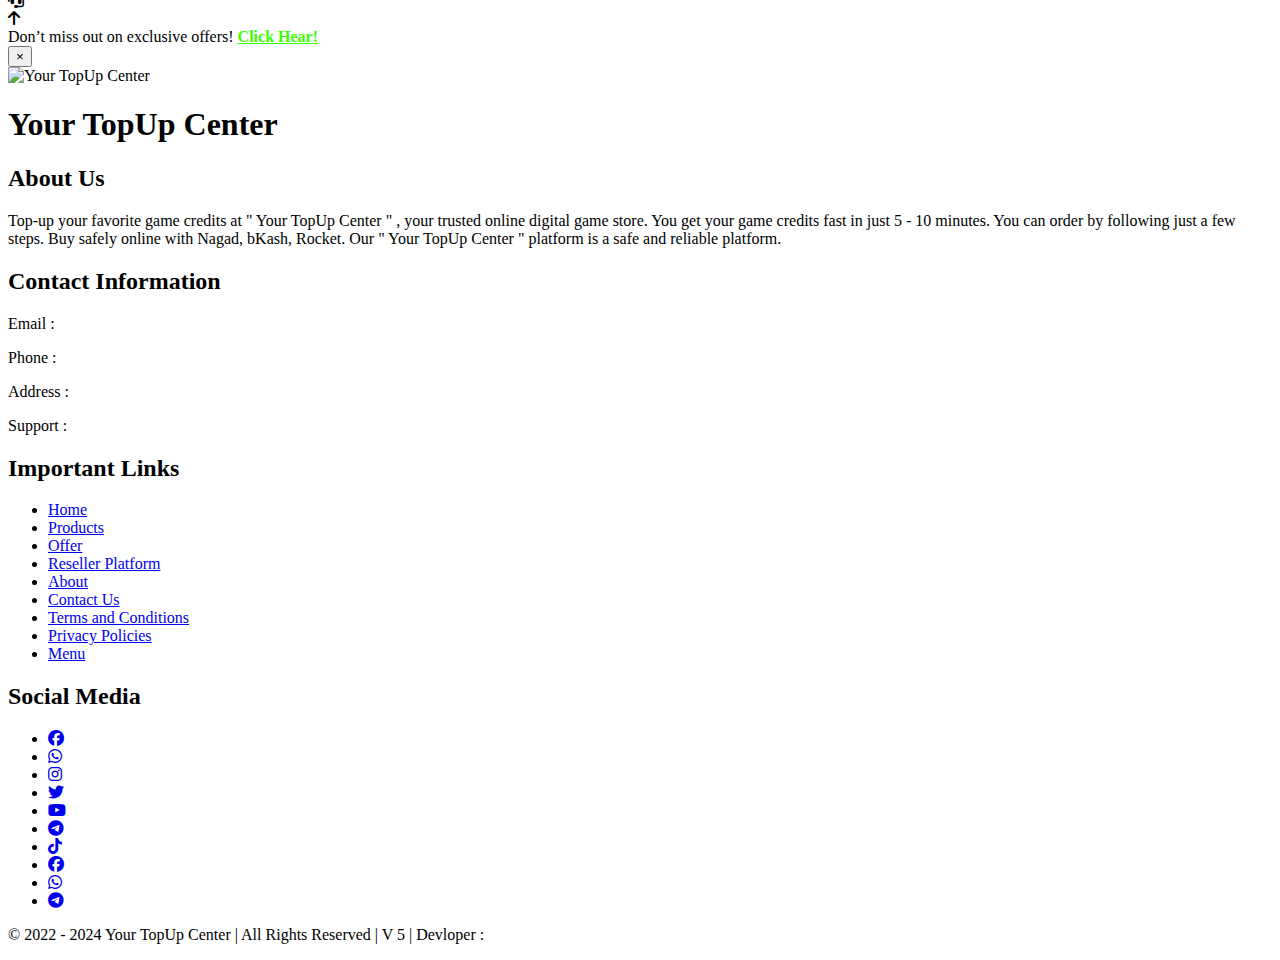
==== commit 3f5c411c: "Update index.html" ====
--- a/index.html
+++ b/index.html
@@ -4,8 +4,8 @@
     <meta charset="UTF-8">
     <title>Products - Premium Game Top-Ups & Online Credits | Your TopUp Center | FF Diamond Store BD </title>
     <meta name="viewport" content="width=device-width, initial-scale=1.0">
-    <meta name="description" content="আপনার বিশ্বস্ত অনলাইন ডিজিটাল গেম স্টোর Your TopUp Center  - এ আপনার প্রিয় গেম ক্রেডিট টপ-আপ করুন । ">
-    <meta name="keywords" content="Your TopUp Center, #ytc24, topup, free fire, gaming,  seller, game top-ups, online credits, mobile recharge, game recharge, digital currency, in-game purchases, gaming credits, Your TopUp Center, ff,  free fire, Bangladesh, Garena, Pubg, Pubg Mobile, Coc, teen patti, Gloval">
+    <meta name="description" content="Discover unbeatable deals on game top-ups, OTT subscriptions, and digital services at Your TopUp Center. Enjoy secure, fast, and affordable online transactions. Shop now! আপনার বিশ্বস্ত অনলাইন ডিজিটাল গেম স্টোর Your TopUp Center  - এ আপনার প্রিয় গেম ক্রেডিট টপ-আপ করুন । ">
+    <meta name="keywords" content="Free Fire TopUp, Pubg Topup, coc, weekly, monthly,diamonds, game top-ups, digital services, online recharges, OTT subscriptions, affordable game credits, secure digital payments, Your TopUp Center, online shopping, best deals on subscriptions,Your TopUp Center, #ytc24, topup, free fire, gaming,  seller, game top-ups, online credits, mobile recharge, game recharge, digital currency, in-game purchases, gaming credits, Your TopUp Center, ff,  free fire, Bangladesh, Garena, Pubg, Pubg Mobile, Coc, teen patti, Gloval">
     <meta name="author" content="Ali Hosen">
     <meta name="apple-mobile-web-app-capable" content="yes">
     <meta name="application-name" content="Your TopUp Center">
@@ -25,1084 +25,7 @@
     
     <!---উপরের কিছু Edit করা লাগবে না---->
     
-    <style>
-        * {
-            margin: 0;
-            padding: 0;
-            box-sizing: border-box;
-            font-family: "Cabin", sans-serif;
-        }
-        body{
-    margin: 0 auto;
-    
-    background-color: #141414;
-    background-image: linear-gradient(180deg, rgba(255,255,255,0.05) 1px, transparent 1px), 
-                      linear-gradient(90deg, rgba(255,255,255,0.05) 1px, transparent 1px);
-    background-size: 50px 50px;
-    animation: animateBackground 10s linear infinite;
-}
-
-@keyframes animateBackground {
-    0% {
-        background-position: 0 0, 0 0;
-    }
-    100% {
-        background-position: 50px 50px, 50px 50px;
-    }
-}
-        
-    
-    
-    /* Footer */
-
-
-       .mfooter {
-            display: flex;
-            flex-direction: column;
-            min-height: 100%;
-            background-color: #f4f4f4;
-        }
-
-        footer {
-        background: radial-gradient(circle, #000000, #0f0f1f);
-            color: white;
-            position: relative;
-            padding: 50px 0;
-            overflow: hidden;
-        }
-
-        .footer-container {
-            display: flex;
-            flex-wrap: wrap;
-            justify-content: space-around;
-            text-align: center;
-            animation: fadeIn 1.5s ease-in-out;
-        }
-
-        .footer-section {
-            width: 100%;
-            max-width: 25%;
-            padding: 20px;
-        }
-
-        
-        .company-info {
-            text-align: center;
-            margin-bottom: 30px;
-        }
-
-        .company-info img {
-            max-width: 150px;
-            margin-bottom: 10px;
-            border-radius: 50%;
-            box-shadow: 0 0 30px #26ff00;
-            border: 2px solid #26ff00;
-        }
-
-        .company-info h1 {
-            font-size: 24px;
-            text-transform: uppercase;
-            color: #fff;
-            font-family: "Merriweather Sans", sans-serif;
-        }
-
-        .footer-section h2 {
-            margin-bottom: 20px;
-            font-size: 20px;
-            text-transform: uppercase;
-            position: relative;
-            animation: floatIn 1.2s ease-in-out;
-        }
-
-        .footer-section p,
-        .footer-section ul {
-            font-size: 14px;
-            line-height: 1.6;
-            animation: fadeInUp 1.2s ease-in-out;
-        }
-
-        .footer-section ul {
-            list-style: none;
-        }
-
-        .footer-section ul li {
-            margin-bottom: 10px;
-        }
-
-        .footer-section ul li a {
-            text-decoration: none;
-            color: #fff;
-            transition: color 0.3s ease;
-        }
-
-        .footer-section ul li a:hover {
-            color: #00f0ff;
-        }
-
-        .social-icons {
-            display: flex;
-            justify-content: center;
-            gap: 15px;
-        }
-
-        .social-icons li {
-            list-style: none;
-        }
-
-        .social-icons li a {
-            color: white;
-            font-size: 22px;
-            transition: transform 0.3s ease;
-        }
-
-        .social-icons li a:hover {
-            transform: scale(1.2);
-        }
-
-        .footer-bottom {
-            text-align: center;
-            padding: 20px;
-            font-size: 14px;
-            background: #1B2735;
-            animation: fadeInUp 2s ease-in-out;
-            font-family: "Edu AU VIC WA NT Hand", cursive;
-        }
-
-        
-        @media screen and (max-width: 768px) {
-            .footer-section {
-                max-width: 50%;
-            }
-        }
-
-        @media screen and (max-width: 576px) {
-            .footer-section {
-                max-width: 100%;
-            }
-        }
-
-        @keyframes fadeIn {
-            from {
-                opacity: 0;
-            }
-            to {
-                opacity: 1;
-            }
-        }
-
-        @keyframes fadeInUp {
-            from {
-                opacity: 0;
-                transform: translateY(30px);
-            }
-            to {
-                opacity: 1;
-                transform: translateY(0);
-            }
-        }
-
-        @keyframes floatIn {
-            0% {
-                transform: translateY(100%);
-            }
-            100% {
-                transform: translateY(0);
-            }
-        }
-
-        
-        @keyframes colorShift {
-            0% {
-                color: #fff;
-            }
-            50% {
-                color: #26ff00;
-                text-shadow: 0 0 30px #26ff00;
-            }
-            100% {
-                color: #fff;
-            }
-        }
-
-        .footer-section h2 {
-            animation: floatIn 1.2s ease-in-out, colorShift 3s infinite alternate;
-        }
-
-        .social-icons li a {
-            animation: colorShift 2s infinite alternate;
-        }
-
-
-
-#fro{
-    font-family: "Edu AU VIC WA NT Hand", cursive;
-}
-
-#fr{
-    font-family: "Montserrat", sans-serif;
-}
-
-
-
-
-
-
-
-
-
-
-
-
-/* Header */
-.header {
-  min-height: 65vh;
-  width: 100%;
-  background-image: linear-gradient(rgba(4,9,30,0.7),rgba(4,9,30,0.7)),url(https://i.postimg.cc/jSQZkbj6/54619419.jpg);
-  background-position: center;
-  background-size: cover;
-  position: relative;
-  display: flex;
-  flex-direction: column;
-  justify-content: center;
-  align-items: center;
-  
-}
-nav {
-  display: flex;
-  width: 100%;
-  padding: 20px 6%;
-  justify-content: space-between;
-  align-items: center;
-  position: absolute; /* 'fixed' থেকে 'absolute' এ পরিবর্তন করা হলো */
-  top: 0;
-  left: 0;
-  z-index: 1000;
-  background: transparent; 
-  transition: top 0.3s; /* স্ক্রল করার সময় ন্যাভ বার হাইড করতে এই ট্রানজিশন ব্যবহার হবে */
-}
-nav img {
-  width: 150px;
-  height: auto;
- 
-  filter: drop-shadow(0 0 10px #00ff03);
-
-}
-
-.nav-links {
-  display: flex;
-  justify-content: flex-end;
-  flex: 1;
-}
- 
-.nav-links ul {
-  display: flex;
-  list-style: none;
-  gap: 30px;
-  align-items: center;
-}
-
-.nav-links ul li a {
-  color: #fff;
-  text-decoration: none;
-  font-size: 16px;
-  padding: 10px 20px;
-  border-radius: 5px;
-  transition: background 0.3s ease, color 0.3s ease;
-  font-family: "Montserrat", sans-serif;
-}
-
-.nav-links ul li a:hover {
-  background: #00ff03;
-  color: #000;
-}
-
-.text-box {
-  text-align: center;
-  color: #fff;
-}
-
-.text-box h1 {
-  font-size: 54px;
-  margin-top: 20px;
-  text-transform: uppercase;
-  font-family: "Merriweather Sans", sans-serif;
-  
-}
-
-.text-box h1:hover{
-    text-shadow: 0 0 30px #00ff03;
-    transition: 1.5s;
-}
-
-.text-box p {
-  font-size: 18px;
-  margin-bottom: 40px;
-}
-
-.hero-btn {
-  display: inline-block;
-  text-decoration: none;
-  color: #fff;
-  border: 1px solid #fff;
-  padding: 12px 34px;
-  font-size: 14px;
-  background: transparent;
-  border-radius: 30px;
-  transition: background 0.5s, color 0.5s;
-  font-family: "Montserrat", sans-serif;
-}
-
-.hero-btn:hover {
-  background: #00ff03;
-  color: #000;
-  border: none;
-  box-shadow: 0 0 30px #00ff03, 0 0 30px #00ff03;
-  transition: 1.5s;
-}
-
-.fa-bars, .fa-times {
-  display: none;
-}
-
-/* Responsive Styles */
-@media(max-width: 768px){
-  nav {
-    background: transparent; /* Initially transparent for mobile mode */
-  }
-  
-  .nav-links ul {
-    flex-direction: column;
-    position: absolute;
-    top: 80px;
-    right: 0;
-    background: rgba(0, 0, 0, 0.9);
-    width: 100%;
-    height: 100vh;
-    justify-content: center;
-    align-items: center;
-    gap: 20px;
-    display: none;
-    transition: 0.5s ease;
-  }
-
-  .nav-links ul.show {
-    display: flex;
-  }
-
-  .nav-links ul li a {
-    font-size: 20px;
-    padding: 15px;
-    width: 100%;
-    text-align: center;
-   
-  }
-  
- .nav-links ul li a:hover{
-     background: #00ff03:
-     transition: 1.5s;
-     color: black;
-     box-shadow: 0 0 5px #00ff03;
- }
-
-  .fa-bars, .fa-times {
-    display: block;
-    color: #fff;
-    font-size: 24px;
-    cursor: pointer;
-    position: absolute;
-    top: 20px;
-    right: 20px;
-  }
-}
-
-
-
-.scroll-down {
-            font-size: 30px;
-            color: #26ff00;
-            position: relative;
-            display: flex;
-            flex-direction: column;
-            align-items: center;
-            text-shadow: 0 0 30px #26ff00;
-        }
-
-        .scroll-text {
-            margin-bottom: 20px;
-            animation: bounce 2s infinite;
-        }
-
-        .arrow {
-            border: solid #26ff00;
-            border-width: 0 4px 4px 0;
-            display: inline-block;
-            padding: 10px;
-            transform: rotate(45deg);
-            animation: bounce-arrow 2s infinite;
-            
-        }
-
-        @keyframes bounce {
-            0%, 20%, 50%, 80%, 100% {
-                transform: translateY(0);
-            }
-            40% {
-                transform: translateY(-10px);
-            }
-            60% {
-                transform: translateY(-5px);
-            }
-        }
-
-        @keyframes bounce-arrow {
-            0%, 20%, 50%, 80%, 100% {
-                transform: translateY(0) rotate(45deg);
-            }
-            40% {
-                transform: translateY(10px) rotate(45deg);
-            }
-            60% {
-                transform: translateY(5px) rotate(45deg);
-            }
-        }
-        
-        
-        
-        
-      
-       .error {
-           
-            display: flex;
-            justify-content: center;
-            align-items: center;
-            height: 90vh;
-            background: linear-gradient(135deg, #5e0c00, #ff1f00);
-            color: white;
-            overflow: hidden;
-        }
-
-        .error-container {
-            text-align: center;
-            background: rgba(255, 255, 255, 0.1);
-            padding: 50px;
-            border-radius: 20px;
-            box-shadow: 0 0 20px rgba(0, 0, 0, 0.5);
-            animation: float 3s infinite ease-in-out;
-        }
-
-       .error h1 {
-            font-size: 3rem;
-            font-weight: 700;
-            margin-bottom: 20px;
-        }
-
-      .error p {
-            font-size: 1.2rem;
-            margin-bottom: 10px;
-        }
-
-        .options {
-            margin: 20px 0;
-            list-style: none;
-            text-align: left;
-        }
-
-        .options li {
-            margin: 10px 0;
-        }
-
-        .buttons {
-            display: flex;
-            justify-content: center;
-            gap: 15px;
-        }
-
-        .button {
-            padding: 15px 25px;
-            background-color: #50ff00;
-            border: none;
-            border-radius: 10px;
-            color: black;
-            cursor: pointer;
-            transition: transform 0.3s;
-        }
-
-        .button:hover {
-            transform: scale(1.05);
-            box-shadow: 0 0 30px #50ff00;
-        }
-
-        .button:active {
-            transform: scale(0.98);
-        }
-
-        .icon {
-            font-size: 100px;
-            margin-bottom: 20px;
-            color: #ffcc00;
-            animation: bounce 2s infinite;
-        }
-
-        @keyframes bounce {
-            0%, 100% {
-                transform: translateY(0);
-            }
-            50% {
-                transform: translateY(-15px);
-            }
-        }
-
-        @keyframes float {
-            0% {
-                transform: translateY(0px);
-            }
-            50% {
-                transform: translateY(-20px);
-            }
-            100% {
-                transform: translateY(0px);
-            }
-        }
-
-        @media screen and (max-width: 768px) {
-            h1 {
-                font-size: 2.5rem;
-            }
-
-            .button {
-                padding: 12px 20px;
-            }
-
-            .icon {
-                font-size: 80px;
-            }
-        }
-        
-        
-        @media (max-width: 480px) {
-    nav img{
-        width: 100px;
-    }
-    .text-box h1{
-        font-size: 40px;
-    }
-    
-    .text-box p{
-        font-size: 17px;
-    }
-    
-    .header {
-  min-height: 40vh;
-  }
-  
-  .scroll-down {
-      font-size: 18px;
-  }
-   
-}
-
-@media (max-width: 768px) {
-   .header{
-       min-height: 50vh;
-   }
-}
-
-
-
-
-
-.support {
-         
-            height: 20vh; /* Page height extended for scroll testing */
-            display: flex;
-            justify-content: center;
-            align-items: center;
-           
-        }
-
-        .support-container {
-            position: fixed;
-            bottom: 30px;
-            right: 30px;
-            display: flex;
-            flex-direction: column;
-            align-items: center;
-        }
-
-        .support-icon {
-            width: 60px;
-            height: 60px;
-            background-color: #3bff00;
-            border-radius: 50%;
-            display: flex;
-            justify-content: center;
-            align-items: center;
-            color: #fff;
-            font-size: 24px;
-            cursor: pointer;
-            transition: transform 0.4s ease, background-color 0.4s ease;
-            box-shadow: 0 0 15px rgba(59, 255, 0, 0.7);
-        }
-
-        .support-icon.rotate {
-            transform: rotate(30deg);
-            background-color: #ff3b3b;
-            box-shadow: 0 0 15px rgba(255, 59, 59, 0.7);
-        }
-
-        .icon-wrapper {
-            display: none;
-            margin-bottom: 10px;
-            transition: opacity 0.4s ease;
-        }
-
-        .icon-wrapper.show {
-            display: block;
-            opacity: 1;
-        }
-
-        .icon-wrapper a {
-            text-decoration: none;
-            color: #fff;
-            font-size: 24px;
-            display: flex;
-            justify-content: center;
-            align-items: center;
-            width: 50px;
-            height: 50px;
-            border-radius: 50%;
-            background-color: #333;
-            box-shadow: 0 0 10px rgba(0, 0, 0, 0.5);
-        }
-
-        .icon-wrapper a:hover {
-            background-color: #555;
-        }
-
-        .icon-call {
-            background-color: #0dcaf0;
-        }
-
-        .icon-whatsapp {
-            background-color: #25d366;
-        }
-
-        .icon-telegram {
-            background-color: #0088cc;
-        }
-
-        .icon-messenger {
-            background-color: #0078ff;
-        }
-
-        /* Up Button Styles */
-        .up-button {
-            position: fixed;
-            bottom: 30px;
-            left: 30px;
-            width: 50px;
-            height: 50px;
-            background-color: #ff3b3b;
-            color: #fff;
-            border-radius: 50%;
-            display: flex;
-            justify-content: center;
-            align-items: center;
-            font-size: 24px;
-            cursor: pointer;
-            transition: background-color 0.4s ease;
-            box-shadow: 0 0 15px rgba(255, 59, 59, 0.7);
-            display: none; /* Initially hidden */
-        }
-
-        .up-button:hover {
-            background-color: #ff0000;
-        }
-
-
-       .popup {
-          
-            display: flex;
-            justify-content: center;
-            align-items: center;
-            position: relative;
-        }
-
-        .popup-container {
-            position: fixed;
-            bottom: 0;
-            left: 0;
-            width: 100%;
-            max-height: 5vh;
-            background-color: #000;
-            color: #3bff00;
-            display: flex;
-            align-items: center;
-            justify-content: space-between;
-            padding: 10px 20px;
-            box-shadow: 0 -5px 15px rgba(0, 0, 0, 0.3);
-            transform: translateY(100%);
-            transition: transform 0.5s ease;
-            z-index: 1000;
-        }
-
-        .popup-container.show {
-            transform: translateY(0);
-        }
-
-        .popup-content {
-            flex-grow: 1;
-            font-size: 1rem;
-            line-height: 1.5;
-            overflow: hidden;
-            white-space: nowrap;
-            text-overflow: ellipsis;
-        }
-
-        .close-btn {
-            background-color: transparent;
-            border: none;
-            color: #fff;
-            font-size: 1.24rem;
-            cursor: pointer;
-            
-            margin-right: 20px;
-        }
-
-        @media (max-width: 600px) {
-            .popup-content {
-                font-size: 0.9rem;
-            }
-            .close-btn {
-                font-size: 1.2rem;
-            }
-        }
-        
-        
-        
-        .products{
-    margin 0 auto;
-    
-}
-
-.phead{
-   
-    background: #dcdcdc; 
-    margin-left: 10%;
-    margin-right: 60%;
-   
-}
-
-.phead h1{
-    font-size: 50px;
-    color: #000;
-    text-align: center;
-    background: #50ff00;
-    padding: 20px;
-}
-
-.phead p{
-    text-align: center;
-    color: #00ffea;
-    font-size: 30px;
-}
-
-#hr{
-    margin-left: 10%;
-    height: 5px;
-    background: #00ffea;
-    border: 1px solid #00ffea;
-    margin-right: 5%;
-}
-
-   
-
-
-
-       .allp {
-            display: flex;
-            justify-content: center;
-            align-items: center;
-            min-height: 50vh;
-            margin: 0;
-            
-        }
-
-        .cards-container {
-            display: flex;
-            flex-wrap: wrap;
-            justify-content: center;
-            gap: 50px;
-            padding: 20px;
-            
-        }
-
-        .card {
-            width: 250px;
-            height: 350px;
-            perspective: 1000px;
-            transition: transform 0.5s ease;
-            position: relative;
-            border-radius: 20px;
-            background-color: #141414;
-            box-shadow: 0 0 15px #fff;
-            overflow: hidden;
-            border: 3px solid #000;
-            opacity: 0; /* Initially hidden */
-            animation: fade-in 1s ease forwards; /* Fade-in effect */
-        }
-
-        @keyframes fade-in {
-            from {
-                opacity: 0;
-                transform: translateY(1000px);
-            }
-            to {
-                opacity: 1;
-                transform: translateY(0);
-            }
-        }
-
-        .card:hover {
-            transform: rotateY(15deg) rotateX(10deg);
-            border-color: #26ff00;
-            box-shadow: 0 0 30px #50ff00;
-            transition: 1.5s;
-        }
-
-        .card-inner {
-            position: relative;
-            width: 100%;
-            height: 100%;
-            background-color: #000000;
-            border-radius: 15px;
-            overflow: hidden;
-            display: flex;
-            flex-direction: column;
-            align-items: center;
-            justify-content: space-between;
-            transform-style: preserve-3d;
-            transition: transform 0.5s ease;
-        }
-
-        .card-img {
-            width: 100%;
-            height: 180px;
-            background-size: cover;
-            background-position: center;
-            transform: translateZ(50px);
-        }
-
-        .card-title {
-            font-size: 24px;
-            font-weight: bold;
-            color: #26ff00;
-            text-shadow: 0 0 10px #26ff00;
-            transform: translateZ(30px);
-            padding: 10px;
-            animation: glow-title 3s infinite alternate;
-        }
-
-        .card-description {
-            font-size: 14px;
-            color: #ccc;
-            padding: 10px;
-            text-align: center;
-            transform: translateZ(20px);
-        }
-
-        .card-btn {
-            padding: 10px 20px;
-            border: 2px solid #26ff00;
-            border-radius: 5px;
-            background-color: transparent;
-            color: #fff;
-            cursor: pointer;
-            margin-bottom: 15px;
-            transition: all 0.3s ease;
-            position: relative;
-            overflow: hidden;
-        }
-
-        .card-btn:before {
-            content: '';
-            position: absolute;
-            top: 0;
-            left: -100%;
-            width: 100%;
-            height: 100%;
-            background: rgba(38, 255, 0, 0.3);
-            transition: 0.4s ease;
-        }
-
-        .card-btn:hover:before {
-            left: 100%;
-        }
-
-        .card-btn:hover {
-            background-color: #26ff00;
-            color: #000;
-            box-shadow: 0 0 20px #26ff00;
-            
-        }
-
-        @keyframes glow-title {
-            from {
-                text-shadow: 0 0 10px #26ff00, 0 0 20px #26ff00;
-            }
-            to {
-                text-shadow: 0 0 20px #26ff00, 0 0 30px #26ff00;
-            }
-        }
-
-        @media (max-width: 768px) {
-            .cards-container {
-                flex-direction: column;
-                align-items: center;
-            }
-
-            .card {
-                width: 100%;
-            }
-        }
-
-        /* Button glowing animation */
-        @keyframes glow-button {
-            0% {
-                box-shadow: 0 0 5px #26ff00;
-            }
-            50% {
-                box-shadow: 0 0 15px #26ff00;
-            }
-            100% {
-                box-shadow: 0 0 5px #26ff00;
-            }
-        }
-
-        .card-btn {
-            animation: glow-button 2s infinite;
-        }
-       .card a{
-            text-decoration: none;
-        }
-        
-        
-        
-        #subt{
-            text-align: center;
-            padding: 15px;
-            color: #fff;
-            font-size: 30px;
-        }
-        
-        
-         @media (max-width: 400px) {
-             #subt{
-                 font-size: 15px;
-                 padding: 12px;
-             }
-             
-             .phead h1{
-                 font-size: 30px;
-                 padding: 10px;
-             }
-         }
-        
-        
-        
-         @media (max-width: 768px) {
-             #subt{
-                 font-size: 20px;
-                 padding: 14px;
-             }
-             
-             .phead h1{
-                 font-size: 35px;
-                 padding: 14px;
-             }
-         }
-         
-          #p_sub{
-            margin-left: 7%;
-            color: #11ff00;
-            text-shadow: 0 0 20px #11ff00;
-            margin-top: 40px;
-            font-size: 40px;
-        }
-       
-       
-        .paym {
-            display: flex;
-            justify-content: center;
-            align-items: center;
-            margin: 0;
-            margin-bottom: 50px;
-            
-        }
-
-        .slidera {
-            width: 80%;
-            max-width: 600px;
-            overflow: hidden;
-            border-radius: 10px;
-            box-shadow: 0 0 20px rgba(0, 0, 0, 0.5);
-            position: relative;
-        }
-
-        .slidesa {
-            display: flex;
-            transition: transform 0.5s ease-in-out;
-        }
-
-        .slidea {
-            min-width: 100%;
-            box-sizing: border-box;
-            padding: 10px;
-        }
-
-        .slidea img {
-            width: 100%;
-            display: block;
-            border-radius: 10px;
-            filter: drop-shadow(0 0 10px #fff);
-        }
-
-        .nav-arrow {
-            position: absolute;
-            top: 50%;
-            transform: translateY(-50%);
-            background-color: rgba(0, 0, 0, 0.5);
-            color: white;
-            padding: 10px;
-            border-radius: 50%;
-            cursor: pointer;
-            z-index: 2;
-        }
-
-        .prev {
-            left: 10px;
-        }
-
-        .next {
-            right: 10px;
-        }
-
-        @media (max-width: 768px) {
-            .slider {
-                max-width: 100%;
-            }
-        }
-        
-       #payw{
-           padding: 20px;
-           margin-left: 10%;
-           color: #3bff00;
-           font-size: 2.7rem;
-           text-shadow: 0 0 30px #3bff00;
-       }
-       
-
-    </style>
+    <style></style>
 </head>
 <body>
     
@@ -1118,11 +41,11 @@
             <i class="fa fa-bars" id="menu-icon" onclick="toggleMenu()"></i>
             <ul id="navMenu">
                 <li><a href="https://yourtopupcenter.github.io/home">HOME</a></li>
-                <li><a href="https://yourtopupcenter.github.io/Products">PRODUCTS</a></li>
-                <li><a href="https://yourtopupcenter.github.io/Offers">OFFER</a></li>
-                <li><a href="https://yourtopupcenter.github.io/Blogs">BLOGS</a></li>
-                <li><a href="https://yourtopupcenter.github.io/About">ABOUT</a></li>
-                <li><a href="https://yourtopupcenter.github.io/ContactUs">CONTACT US</a></li>
+                <li><a href="https://yourtopupcenter.github.io/products">PRODUCTS</a></li>
+                <li><a href="https://yourtopupcenter.github.io/offers">OFFER</a></li>
+                <li><a href="https://yourtopupcenter.github.io/blogs">BLOGS</a></li>
+                <li><a href="https://yourtopupcenter.github.io/about">ABOUT</a></li>
+                <li><a href="https://yourtopupcenter.github.io/contact">CONTACT US</a></li>
             </ul>
         </div>
     </nav>
@@ -1158,7 +81,7 @@
     
     
     
-    <div class="card" ><a href="#">
+    <div class="card" ><a href="https://yourtopupcenter.github.io/products/cat_games-topup/teen-patti-gold/">
         <div class="card-inner">
             <div class="card-img" style="background-image: url('https://i.postimg.cc/tJqSDWcL/Picsart-24-03-14-17-48-25-780.png');"></div>
             <div class="card-title">Teen Patti Gold</div>
@@ -1199,7 +122,7 @@
     
     
     
-    <div class="card" ><a href="#">
+    <div class="card" ><a href="https://yourtopupcenter.github.io/products/cat_games-topup/free-fire-bd/">
         <div class="card-inner">
             <div class="card-img" style="background-image: url('https://i.postimg.cc/fb472MdZ/Picsart-24-03-14-16-04-26-528.png');"></div>
             <div class="card-title">Garena Free Fire BD</div>
@@ -1211,13 +134,13 @@
     
    
 
-    <div class="card">
+    <div class="card"><a href="https://yourtopupcenter.github.io/products/cat_games-topup/pubg/">
         <div class="card-inner">
                 <div class="card-img" style="background-image: url('https://i.postimg.cc/k4jFJK2F/Picsart-24-03-14-17-37-12-699.png');"></div>
             <div class="card-title">PUBG Mobile BD</div>
-            <div class="card-description">Unlock Exclusive Skins and Weapons for Ultimate Victory</div>
+            <div class="card-description">Power Up Your PUBG with Instant Top-Ups!</div>
             <button class="card-btn">Buy Now</button>   
-        </div>   
+        </div></a>   
     </div>       
 </div>
 
@@ -1245,7 +168,7 @@
     
     
     
-    <div class="card" ><a href="#">
+    <div class="card" ><a href="https://yourtopupcenter.github.io/products/cat_games-topup/free-fire-bd/">
         <div class="card-inner">
             <div class="card-img" style="background-image: url('https://i.postimg.cc/fb472MdZ/Picsart-24-03-14-16-04-26-528.png');"></div>
             <div class="card-title">Garena Free Fire BD</div>
@@ -1257,24 +180,24 @@
     
    
 
-    <div class="card">
+    <div class="card"><a href="https://yourtopupcenter.github.io/products/cat_games-topup/pubg/">
         <div class="card-inner">
                 <div class="card-img" style="background-image: url('https://i.postimg.cc/k4jFJK2F/Picsart-24-03-14-17-37-12-699.png');"></div>
             <div class="card-title">PUBG Mobile BD</div>
-            <div class="card-description">Unlock Exclusive Skins and Weapons for Ultimate Victory</div>
+            <div class="card-description">Power Up Your PUBG with Instant Top-Ups!</div>
             <button class="card-btn">Buy Now</button>   
-        </div>   
-    </div>       
-    
-    
-    
-    <div class="card">
+        </div></a>   
+    </div>       
+    
+    
+    
+    <div class="card"><a href="https://yourtopupcenter.github.io/products/cat_games-topup/teen-patti-gold/">
         <div class="card-inner">
                 <div class="card-img" style="background-image: url('https://i.postimg.cc/tJqSDWcL/Picsart-24-03-14-17-48-25-780.png');"></div>
             <div class="card-title">Teen Patti Gold</div>
             <div class="card-description">Play Like a Pro with Extra Chips</div>
             <button class="card-btn">Buy Now</button>   
-        </div>   
+        </div></a>   
     </div>       
     
     
@@ -1329,7 +252,7 @@
         <div class="card-inner">
                 <div class="card-img" style="background-image: url('https://encrypted-tbn0.gstatic.com/images?q=tbn:ANd9GcQwrSEDIvOOBUZMc7rsno-D2H3NvCXjaX6c_A&s');"></div>
             <div class="card-title">Clssh Of Clans</div>
-            <div class="card-description">Unlock Resources, Boost Your Clan, Dominate the Battlefield</div>
+            <div class="card-description">Build, Battle, Conquer! Dominate in Clash of Clans!</div>
             <button class="card-btn">Comming Soon</button>   
         </div>   
     </div>       
@@ -1339,8 +262,8 @@
     <div class="card">
         <div class="card-inner">
                 <div class="card-img" style="background-image: url('https://i0.wp.com/ffbooyah.com/wp-content/uploads/2024/04/Get-Evo-Gun-skins-from-latest-the-Evo-Vault-event-in-New-Free-Fire-MAX.jpg?resize=800%2C445&ssl=1');"></div>
-            <div class="card-title">Free Fire Evo Access BD</div>
-            <div class="card-description">Unlock Exclusive Evo Skins and Maximize Your Gameplay!</div>
+            <div class="card-title">FF Evo Access BD</div>
+            <div class="card-description">Unlock Ultimate Power in Free Fire: Evo BD!</div>
             <button class="card-btn">Comming Soon</button>   
         </div>   
     </div>       
@@ -1350,7 +273,7 @@
         <div class="card-inner">
             <div class="card-img" style="background-image: url('https://encrypted-tbn0.gstatic.com/images?q=tbn:ANd9GcSVxEBMLbl-8uhton5uDuSIP5zxDa_dMA_9to4B9VAO_ZezcXm_Vy5wBF8&s=10');"></div>
             <div class="card-title">Netflix Subscription</div>
-            <div class="card-description">Unlimited Streaming Access to Global Entertainment</div>
+            <div class="card-description">Netflix Anytime, Anywhere—Binge On!</div>
             <button class="card-btn">Comming Soon</button>
         </div>
     </div>
@@ -1445,13 +368,13 @@
         <a href="tel:+880 1781-146747" class="icon-call" title="Call"><i class="fas fa-phone-alt"></i></a>
     </div>
     <div class="icon-wrapper" id="whatsappIcon">
-        <a href="https://wa.me/+8801781146747" class="icon-whatsapp" title="WhatsApp"><i class="fab fa-whatsapp"></i></a>
+        <a href="https://wa.me/+8801781146747" target="_blank" class="icon-whatsapp" title="WhatsApp"><i class="fab fa-whatsapp"></i></a>
     </div>
     <div class="icon-wrapper" id="telegramIcon">
-        <a href="https://t.me/YTC24_bot" class="icon-telegram" title="Telegram"><i class="fab fa-telegram-plane"></i></a>
+        <a href="https://t.me/YTC24_bot" target="_blank" class="icon-telegram" title="Telegram"><i class="fab fa-telegram-plane"></i></a>
     </div>
     <div class="icon-wrapper" id="messengerIcon">
-        <a href="https://m.me/yourtopupcenterofficial" class="icon-messenger" title="Messenger"><i class="fab fa-facebook-messenger"></i></a>
+        <a href="https://m.me/yourtopupcenterofficial" target="_blank" class="icon-messenger" title="Messenger"><i class="fab fa-facebook-messenger"></i></a>
     </div>
     <div class="support-icon" id="supportIcon">
         <i class="fas fa-headset"></i>
@@ -1470,7 +393,7 @@
     <section class="popup">
 <div class="popup-container" id="popup">
     <div class="popup-content">
-        Don’t miss out on exclusive offers! Subscribe now For Latest Update. <a href="https://t.me/yourtopupcenter" style="color: #3bff00;"><b>Click Hear!</b></a>
+        Don’t miss out on exclusive offers! <a href="https://t.me/yourtopupcenter" target="_blank" style="color: #3bff00;"><b>Click Hear!</b></a>
     </div>
     <button class="close-btn" id="closePopup">&times;</button>
 </div>
@@ -1501,34 +424,34 @@
                 <h2>Contact Information</h2>
                 <p>Email : <a href="mailto:ffdiamondstorebd@gmail.com" style="text-decoration: none; color: #fff;">ffdiamondstorebd@gmail.com</a></p>
                 <p>Phone : <a href="tel:+880 1781-146747" style="text-decoration: none; color: #fff;">+880 17811-46747</a></p>
-                <p>Address : <a href="https://maps.app.goo.gl/DQpiKEpmaRjnwb9U7" style="text-decoration: none; color: #fff;">Tarakandi, Sribordi, Sherpur, Mymensingh, Bangladesh</a></p>
-                <p>Support : <a href="https://t.me/YTC24_bot" style="text-decoration: none; color: #fff;">Telegram &nbsp <i class="fas fa-external-link-alt"></i></a></p>
+                <p>Address : <a href="https://maps.app.goo.gl/DQpiKEpmaRjnwb9U7" target="_blank"  style="text-decoration: none; color: #fff;">Tarakandi, Sribordi, Sherpur, Mymensingh, Bangladesh</a></p>
+                <p>Support : <a href="https://t.me/YTC24_bot" target="_blank" style="text-decoration: none; color: #fff;">Telegram &nbsp <i class="fas fa-external-link-alt"></i></a></p>
             </div>
             <div class="footer-section important-links">
                 <h2>Important Links</h2>
                 <ul>
-                    <li><a href="https://yourtopupcenter.github.io/" id="fr">Home</a></li>
-                    <li><a href="https://yourtopupcenter.github.io/Products" id="fr">Products</a></li>
-                    <li><a href="https://yourtopupcenter.github.io/Offers" id="fr">Offer</a></li>
+                    <li><a href="https://yourtopupcenter.github.io/home" id="fr">Home</a></li>
+                    <li><a href="https://yourtopupcenter.github.io/products" id="fr">Products</a></li>
+                    <li><a href="https://yourtopupcenter.github.io/offers" id="fr">Offer</a></li>
                     <li><a href="https://yourtopupcenter.github.io/reseller" id="fr">Reseller Platform</a></li>
                     
-                    <li><a href="https://yourtopupcenter.github.io/About" id="fr">About</a></li>
-                    <li><a href="https://yourtopupcenter.github.io/ContactUs" id="fr">Contact Us</a></li>
+                    <li><a href="https://yourtopupcenter.github.io/about" id="fr">About</a></li>
+                    <li><a href="https://yourtopupcenter.github.io/contact" id="fr">Contact Us</a></li>
                     <li><a href="https://yourtopupcenter.github.io/terms" id="fr">Terms and Conditions</a></li>
                     <li><a href="https://yourtopupcenter.github.io/privacy" id="fr">Privacy Policies</a></li>
-                    <li><a href="https://yourtopupcenter.github.io/Dashboard" id="fr">Menu</a></li>
+                    <li><a href="https://yourtopupcenter.github.io/menu" id="fr">Menu</a></li>
                 </ul>
             </div>
             <div class="footer-section social-media">
                 <h2>Social Media</h2>
                 <ul class="social-icons">
-                    <li><a href="https://www.facebook.com/yourtopupcenterofficial" ><i class="fab fa-facebook"></i></a></li>   
-                    <li><a href="https://wa.me/message/O5T2K7VX66VUP1"><i class="fab fa-whatsapp"></i></a></li>             
-                    <li><a href="https://www.instagram.com/yourtopupcenterofficial"><i class="fab fa-instagram"></i></a></li>
-                    <li><a href="https://x.com/yourtopupcenter"><i class="fab fa-twitter"></i></a></li>
-                    <li><a href="https://www.youtube.com/@techwithahofficial"><i class="fab fa-youtube"></i></a></li>
-                    <li><a href="https://t.me/yourtopupcenterofficial"><i class="fab fa-telegram"></i></a></li>
-                    <li><a href="https://www.tiktok.com/yourtopupcenter"><i class="fab fa-tiktok"></i></a></li>
+                    <li><a href="https://www.facebook.com/yourtopupcenterofficial" target="_blank"><i class="fab fa-facebook"></i></a></li>   
+                    <li><a href="https://wa.me/message/O5T2K7VX66VUP1" target="_blank"><i class="fab fa-whatsapp"></i></a></li>             
+                    <li><a href="https://www.instagram.com/yourtopupcenterofficial" target="_blank"><i class="fab fa-instagram"></i></a></li>
+                    <li><a href="https://x.com/yourtopupcenter" target="_blank"><i class="fab fa-twitter"></i></a></li>
+                    <li><a href="https://www.youtube.com/@techwithahofficial" target="_blank"><i class="fab fa-youtube"></i></a></li>
+                    <li><a href="https://t.me/yourtopupcenterofficial" target="_blank"><i class="fab fa-telegram"></i></a></li>
+                    <li><a href="https://www.tiktok.com/yourtopupcenter" target="_blank"><i class="fab fa-tiktok"></i></a></li>
                     
                     <li><a href="https://yourtopupcenter.github.io/redirect/facebook"><i class="fab fa-facebook"></i></a></li>
                     <li><a href="https://yourtopupcenter.github.io/redirect/whatsappgroup"><i class="fab fa-whatsapp"></i></a></li>
@@ -1537,7 +460,7 @@
             </div>
         </div>
         <div class="footer-bottom">
-            <p id="fro">&copy; 2022 - 2024 Your TopUp Center | All Rights Reserved | V 5 | Devloper : <a href="https://alihosenofficial.github.io" style="color: #fff;">Ali Hosen</a></p>
+            <p id="fro">&copy; 2022 - 2024 Your TopUp Center | All Rights Reserved | V 5 | Devloper : <a href="https://alihosenofficial.github.io" style="color: #fff;" target="_blank">Ali Hosen</a></p>
         </div>
     </footer>
 </section>
@@ -1552,165 +475,15 @@
 
 
 
-    <script>
-        
-        
-        
-        
-        function toggleMenu() {
-    var menu = document.getElementById("navMenu");
-    var menuIcon = document.getElementById("menu-icon");
-    var navbar = document.getElementById("navbar");
-
-    menu.classList.toggle("show");
-    
-    if(menuIcon.classList.contains("fa-bars")) {
-        menuIcon.classList.remove("fa-bars");
-        menuIcon.classList.add("fa-times");
-        navbar.style.background = "rgba(0, 0, 0, 0.8)"; // Background appears when toggled
-    } else {
-        menuIcon.classList.remove("fa-times");
-        menuIcon.classList.add("fa-bars");
-        navbar.style.background = "transparent"; // Background becomes transparent again
-    }
-}
-
+    <script src="script.js">
         
         
         
         
         
-        
-        
-        // Add 3D floating effect to footer items
-        const footerSections = document.querySelectorAll('.footer-section h2');
-
-        footerSections.forEach(section => {
-            section.addEventListener('mouseover', () => {
-                section.style.transform = 'rotateX(15deg) rotateY(15deg)';
-            });
-
-            section.addEventListener('mouseout', () => {
-                section.style.transform = 'rotateX(0) rotateY(0)';
-            });
-        });
-        
-        
-        
-        let lastScrollTop = 0;
-window.addEventListener("scroll", function () {
-    var navbar = document.getElementById("navbar");
-    let currentScroll = window.pageYOffset || document.documentElement.scrollTop;
-    
-    if (currentScroll > lastScrollTop) {
-        // নিচের দিকে স্ক্রল করলে navbar হাইড হবে
-        navbar.style.top = "-80px"; 
-    } else {
-        // উপরের দিকে স্ক্রল করলে navbar শো হবে
-        navbar.style.top = "0"; 
-    }
-    lastScrollTop = currentScroll <= 0 ? 0 : currentScroll; // For Mobile or negative scrolling
-});
-
-
-
-function goBack() {
-            window.history.back();
-        }
-
-        function goHome() {
-            window.location.href = 'https://yourtopupcenter.github.io/home';
-        }
-        
-        
-        
-        
-        
-        const supportIcon = document.getElementById('supportIcon');
-    const callIcon = document.getElementById('callIcon');
-    const whatsappIcon = document.getElementById('whatsappIcon');
-    const telegramIcon = document.getElementById('telegramIcon');
-    const messengerIcon = document.getElementById('messengerIcon');
-    const upButton = document.getElementById('upButton');
-
-    let isOpen = false;
-
-    supportIcon.addEventListener('click', () => {
-        isOpen = !isOpen;
-        if (isOpen) {
-            supportIcon.classList.add('rotate');
-            callIcon.classList.add('show');
-            whatsappIcon.classList.add('show');
-            telegramIcon.classList.add('show');
-            messengerIcon.classList.add('show');
-        } else {
-            supportIcon.classList.remove('rotate');
-            callIcon.classList.remove('show');
-            whatsappIcon.classList.remove('show');
-            telegramIcon.classList.remove('show');
-            messengerIcon.classList.remove('show');
-        }
-    });
-
-    // Show the Up Button when scrolling down 100px
-    window.onscroll = function() {
-        if (document.body.scrollTop > 100 || document.documentElement.scrollTop > 100) {
-            upButton.style.display = "flex";
-        } else {
-            upButton.style.display = "none";
-        }
-    };
-
-    // Scroll to top when Up Button is clicked
-    upButton.addEventListener('click', () => {
-        window.scrollTo({ top: 0, behavior: 'smooth' });
-    });
-    
-    
-    window.onload = function() {
-        const popup = document.getElementById('popup');
-        const closePopup = document.getElementById('closePopup');
-
-        // Show the popup after 1 second
-        setTimeout(() => {
-            popup.classList.add('show');
-        }, 1000);
-
-        // Hide the popup when the close button is clicked
-        closePopup.addEventListener('click', () => {
-            popup.classList.remove('show');
-        });
-    }
-    
-    
-    
-        let slideIndexA = 0;
-        const slidesA = document.querySelector('.slidesa');
-        const totalSlidesA = document.querySelectorAll('.slidea').length;
-
-        function showNextSlideA() {
-            slideIndexA = (slideIndexA + 1) % totalSlidesA;
-            updateSlidePositionA();
-        }
-
-        function showPrevSlideA() {
-            slideIndexA = (slideIndexA - 1 + totalSlidesA) % totalSlidesA;
-            updateSlidePositionA();
-        }
-
-        function updateSlidePositionA() {
-            const offsetA = -slideIndexA * 100;
-            slidesA.style.transform = `translateX(${offsetA}%)`;
-        }
-
-        setInterval(showNextSlideA, 3000);
-        
-        
-        
-        
     </script>
 
 
 
 </body>
-</html>
+    </html>
